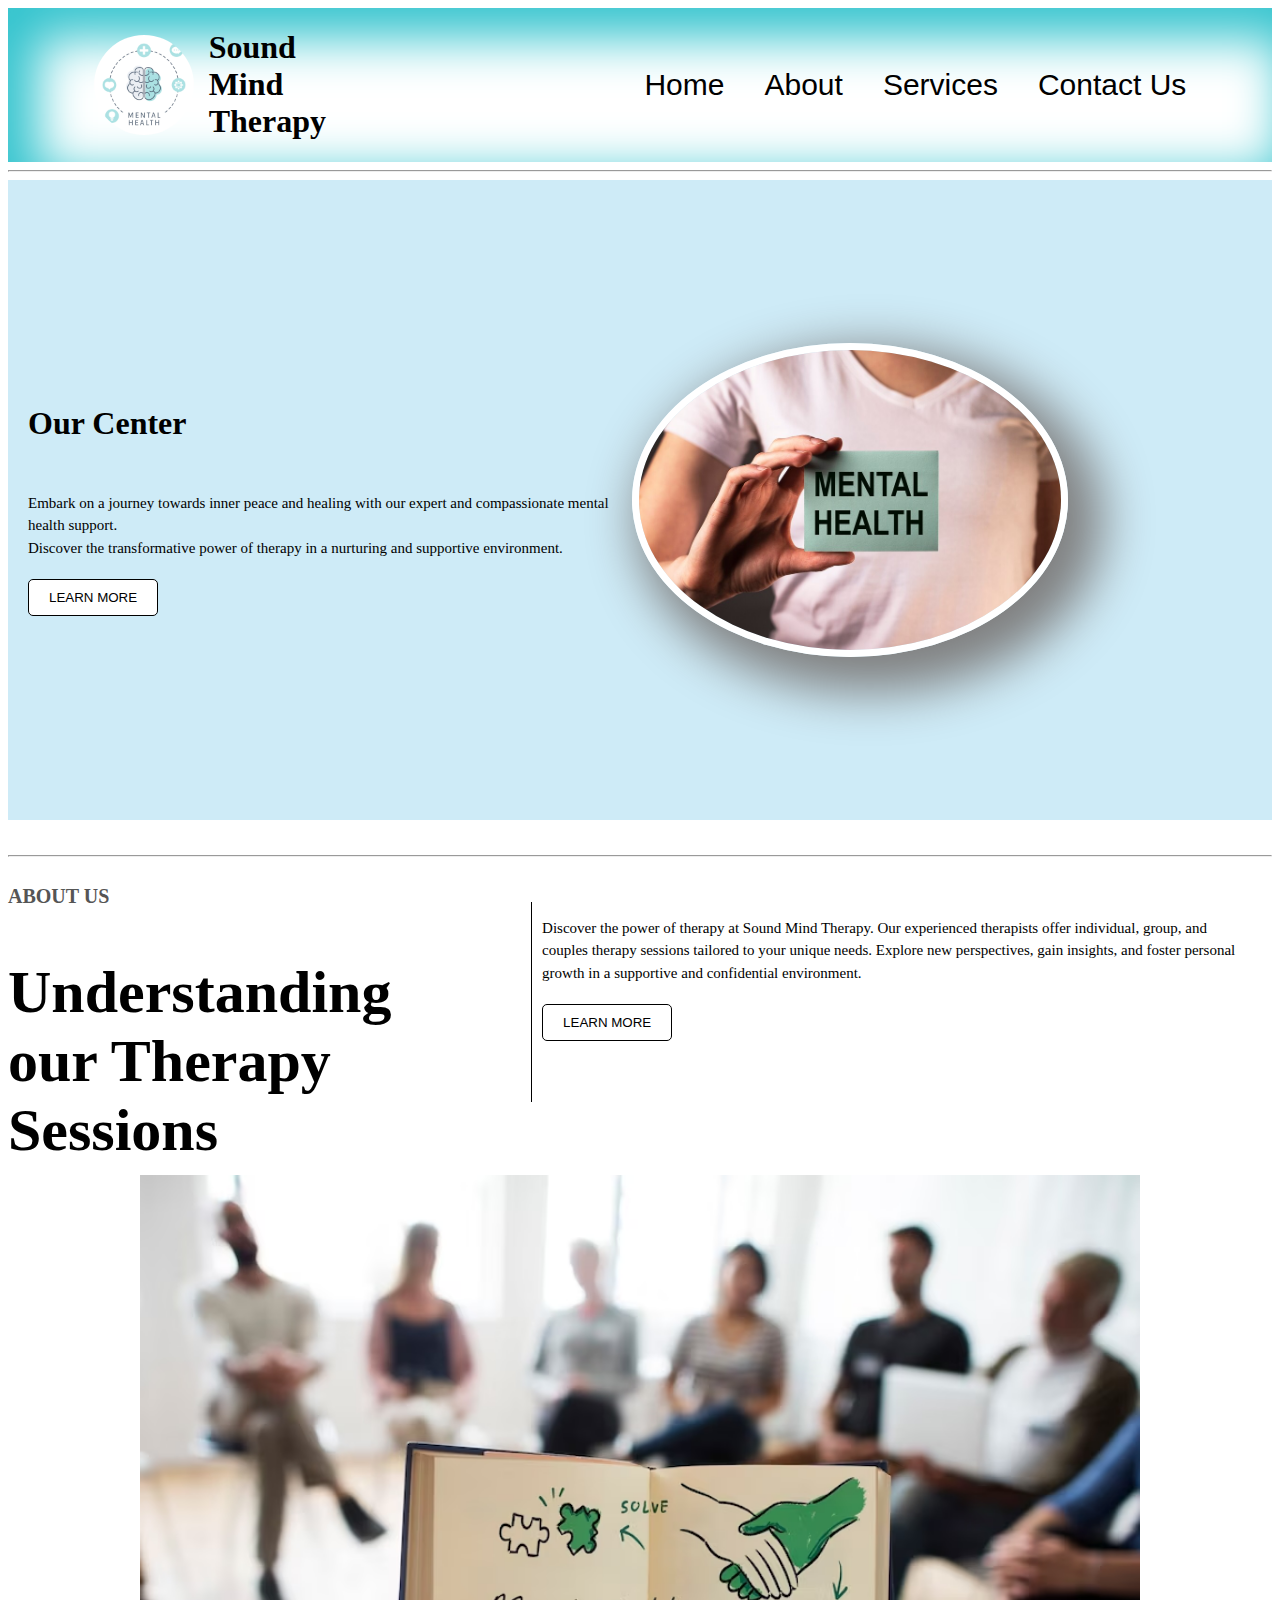
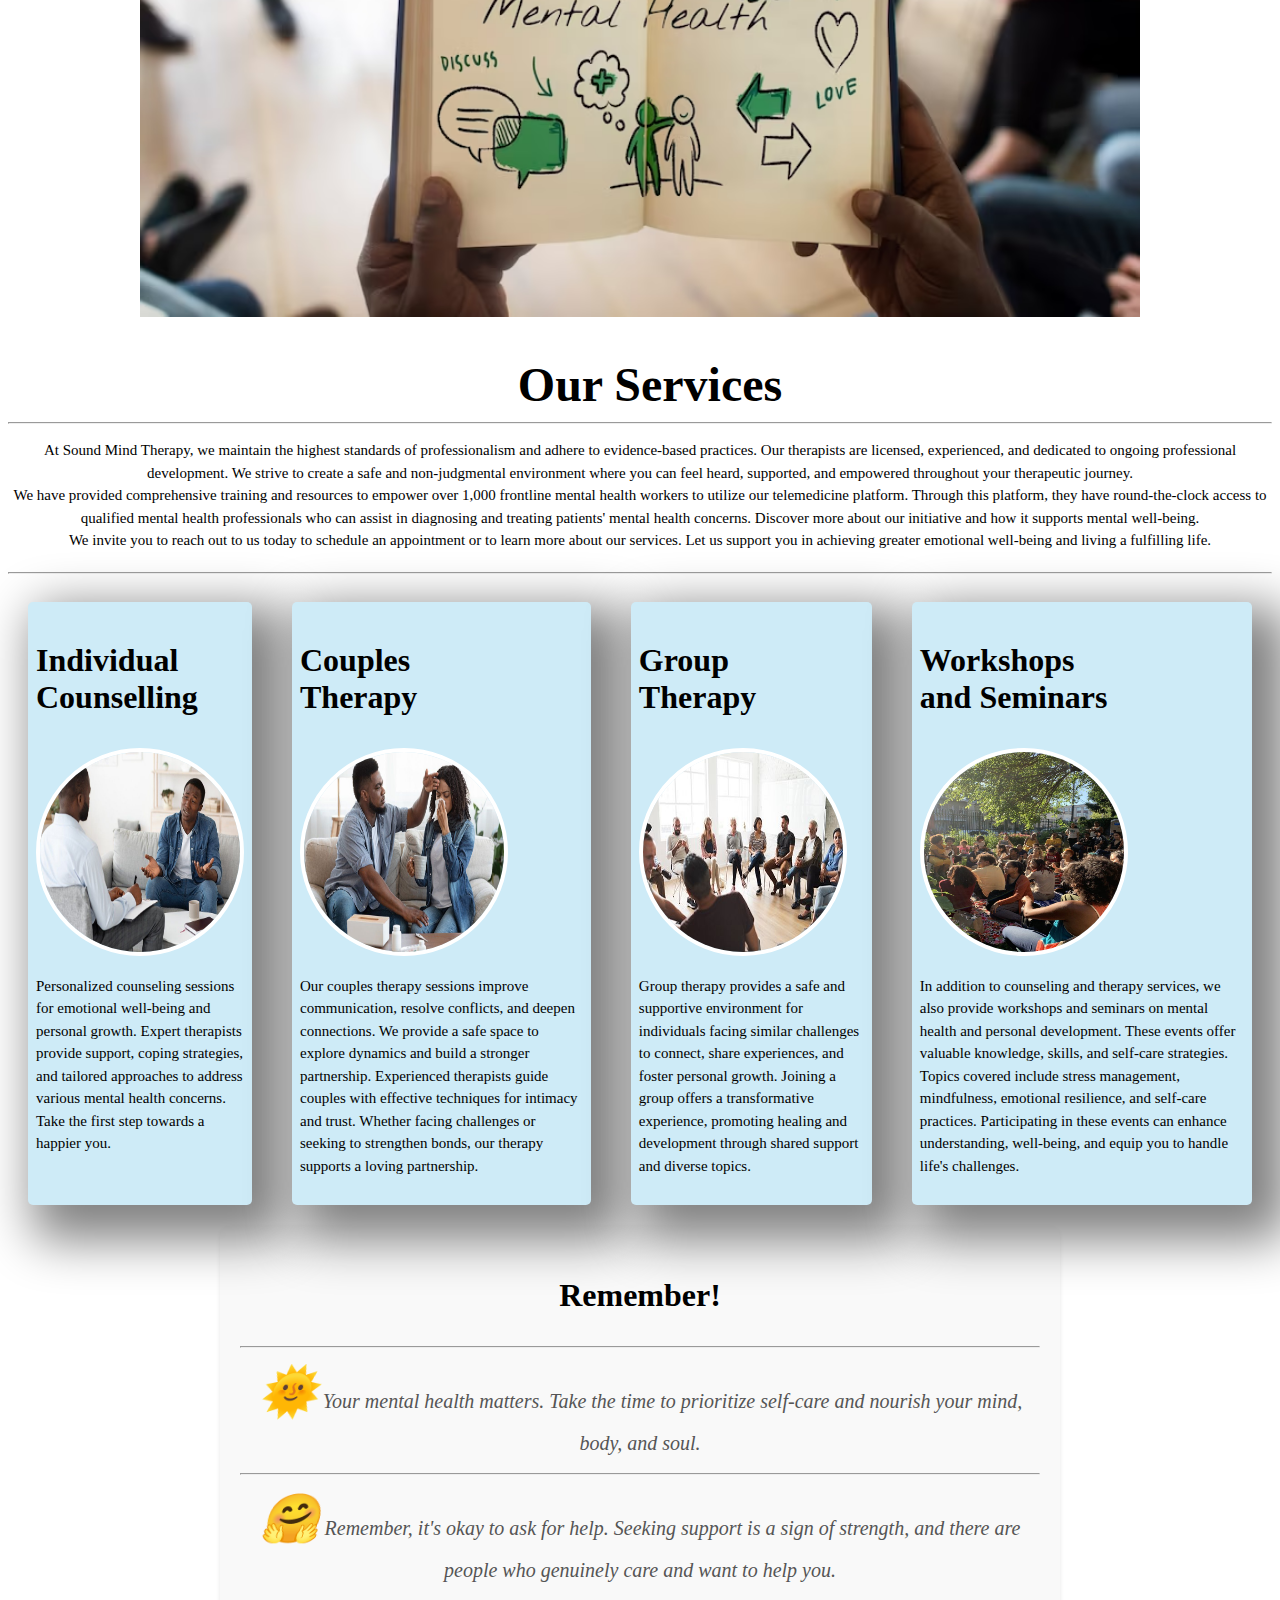
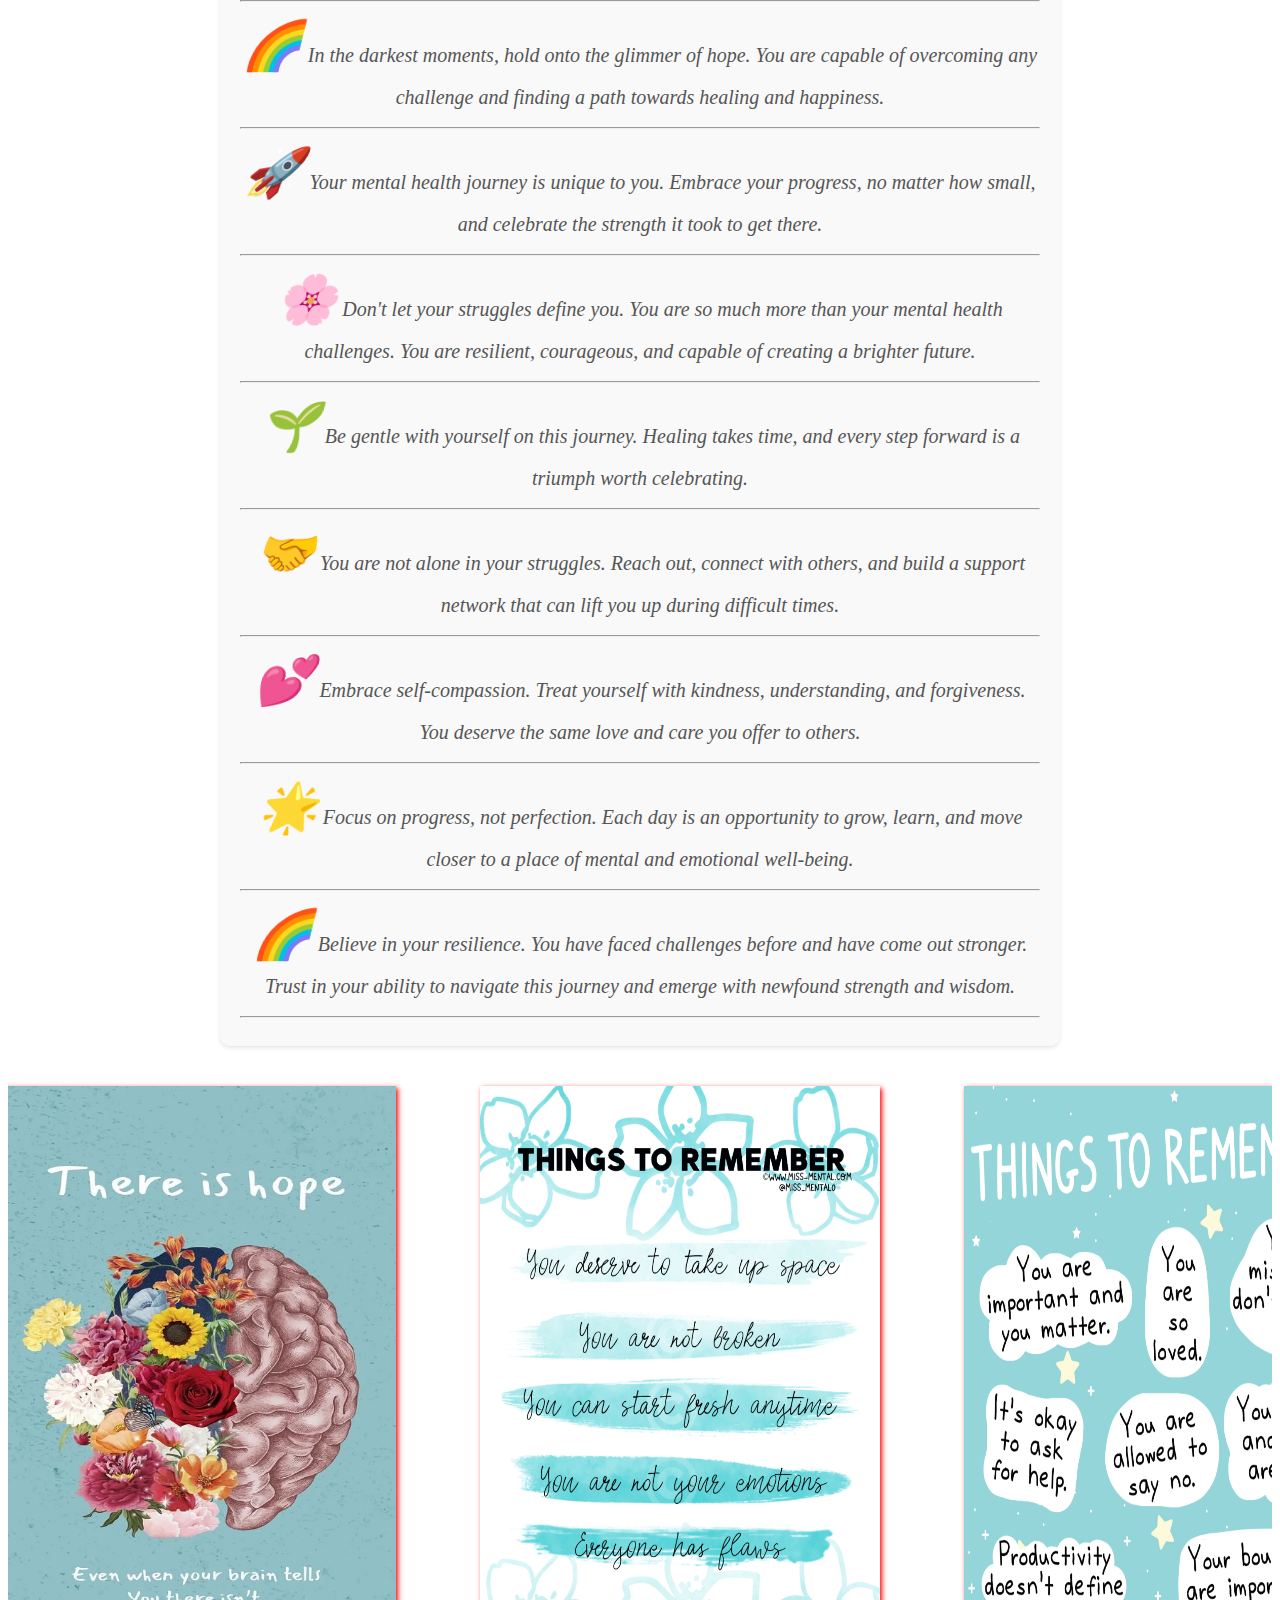
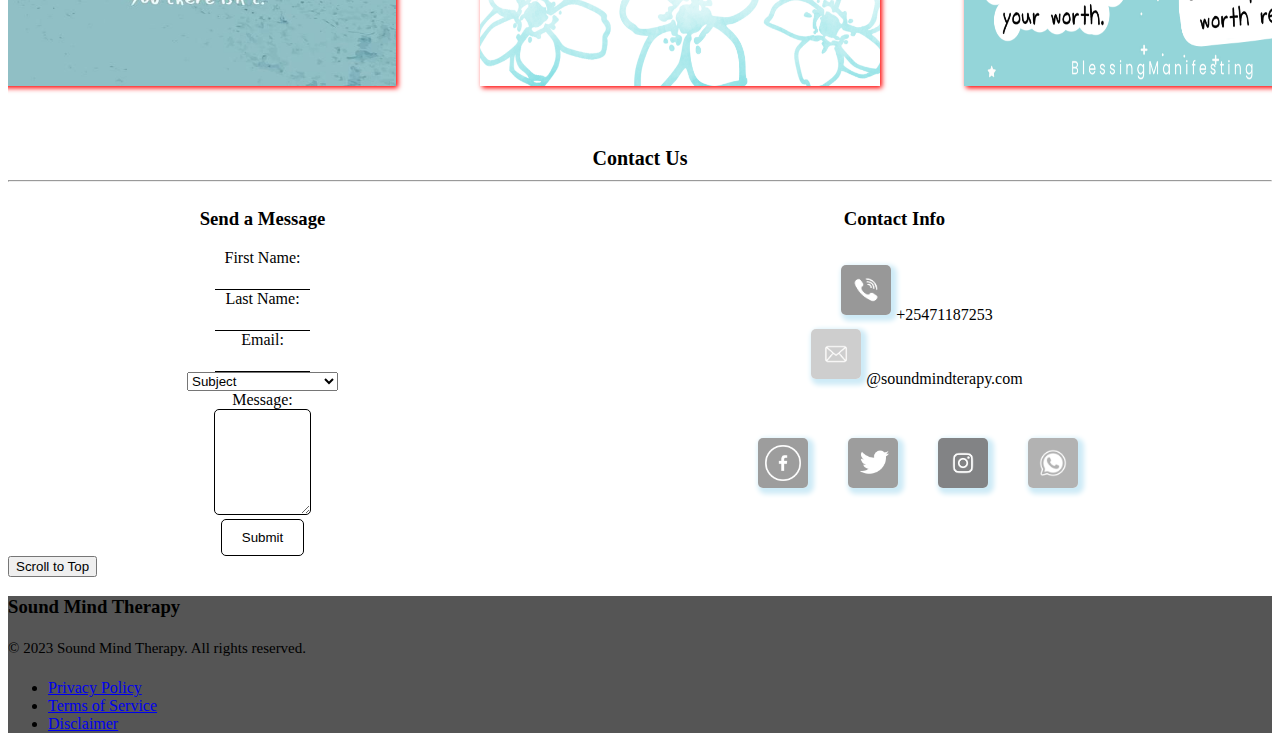
==== index.html @ 48a8ad43 "it will style the contact us section" ====
<!DOCTYPE html>
<html lang="en">
<head>
    <meta charset="UTF-8">
    <meta http-equiv="X-UA-Compatible" content="IE=edge">
    <meta name="viewport" content="width=device-width, initial-scale=1.0">
    <title>Sound Mind Therapy</title>
    <link rel="stylesheet" href="css/index.css">
</head>
<body>
    <nav class="navp">
        <div class="logo1">
        <img src="images/logoimage.jpeg" alt="" height="100px" height="100px">
        <h1> Sound <br> Mind Therapy</h1>
        </div>
        <ul>
            <li> <a href="#home-p"> Home </a></li>
            <li> <a href="#aboutusp"> About </a></li>
            <li> <a href="#ourservicesp">Services</a></li>
            <li> <a href="#contactsectionp">Contact Us</a></li>
        </ul>
    </nav>
    <hr>
    <div class="homep" id="home-p">
        <div>
        <h1>Our Center</h1>
        <p>Embark on a journey towards inner peace and healing with our expert and compassionate mental health support. <br> Discover the transformative power of therapy in a nurturing and supportive environment.</p>
        <button type="menu">LEARN MORE</button>
        </div>
        <img class="" src="images/mentalhealth1.jpg" alt="" height="300px" width="450px">
    </div>
    <hr>

    <!-- About Us -->
    <div class="aboutp" id="aboutusp">
        <div class="aboutp1">
            <div class="cont1">
             <h1 id="abtp">ABOUT US</h1>
             <h2>Understanding our Therapy Sessions</h2>
             </div>
             <div class="abtp1">
             <p>Discover the power of therapy at Sound Mind Therapy. Our experienced therapists offer individual, group, and couples therapy sessions tailored to your unique needs. Explore new perspectives, gain insights, and foster personal growth in a supportive and confidential environment.</p>
             <button id="btn2" type="menu">LEARN MORE</button>
        </div>
      </div>
    <div class="img2">
      <img src="images/mental-health-care-sketch-diagram_53876-121351.avif" alt="" height="auto" width="1000px">
    </div>
    </div>

    <!-- our services -->
    <section class="sectionp" id="ourservicesp">
        <h2 id="titlep">Our Services</h2>
        <hr>
        <div class="textp">
            <p>At Sound Mind Therapy, we maintain the highest standards of professionalism and adhere to evidence-based practices. Our therapists are licensed, experienced, and dedicated to ongoing professional development. We strive to create a safe and non-judgmental environment where you can feel heard, supported, and empowered throughout your therapeutic journey. <br> We have provided comprehensive training and resources to empower over 1,000 frontline mental health workers to utilize our telemedicine platform. Through this platform, they have round-the-clock access to qualified mental health professionals who can assist in diagnosing and treating patients' mental health concerns. Discover more about our initiative and how it supports mental well-being. <br> We invite you to reach out to us today to schedule an appointment or to learn more about our services. Let us support you in achieving greater emotional well-being and living a fulfilling life.</p>
        </div>
        <hr>
        <div class="missionp">
            <div class="leftp">
                <div class="img1p">
                    <h3>Individual <br> Counselling</h3>
                    <a href="services.html#individualp" class="link-img"><img src="images/Stressed black man explaining his pr.jpeg" alt="Stressed black man." height="200px" width="200px"></a>
                    <p>Personalized counseling sessions for emotional well-being and personal growth. Expert therapists provide support, coping strategies, and tailored approaches to address various mental health concerns. Take the first step towards a happier you.</p>
                </div>
                <div class="img2p">
                    <h3>Couples <br> Therapy</h3>
                    <a href="services.html#couplesp" class="link-img"><img src="images/Loving African Husband Caring About.jpeg" alt="Loving Husband" height="200px" width="200px"></a>
                    <p>Our couples therapy sessions improve communication, resolve conflicts, and deepen connections. We provide a safe space to explore dynamics and build a stronger partnership. Experienced therapists guide couples with effective techniques for intimacy and trust. Whether facing challenges or seeking to strengthen bonds, our therapy supports a loving partnership.</p>
                </div>
                <div class="img3p">
                    <h3>Group <br> Therapy</h3>
                    <a href="services.html#groupp" class="link-img"><img src="images/Group Therapy.jpeg" alt="Group Therapy" height="200px" width="200px"></a>
                    <p>Group therapy provides a safe and supportive environment for individuals facing similar challenges to connect, share experiences, and foster personal growth. Joining a group offers a transformative experience, promoting healing and development through shared support and diverse topics.</p>
                </div>
                <div class="img4p">
                    <h3>Workshops <br> and Seminars</h3>
                    <a href="services.html#workshopsp" class="link-img"><img src="images/Garden Workshops — Sacred Vibes Apothecary.jpeg" alt="Garden workshop" height="200px" width="200px"></a>
                    <p>In addition to counseling and therapy services, we also provide workshops and seminars on mental health and personal development. These events offer valuable knowledge, skills, and self-care strategies. Topics covered include stress management, mindfulness, emotional resilience, and self-care practices. Participating in these events can enhance understanding, well-being, and equip you to handle life's challenges.</p>
                </div>
            </div>
            <div class="motivationp">
                <h3>Remember! </h3>
                <hr>
                <ul class="motivationlist">
                    <li><span class="emoji">🌞</span> Your mental health matters. Take the time to prioritize self-care and nourish your mind, body, and soul.</li><hr>
                    <li><span class="emoji">🤗</span> Remember, it's okay to ask for help. Seeking support is a sign of strength, and there are people who genuinely care and want to help you.</li><hr>
                    <li><span class="emoji">🌈</span> In the darkest moments, hold onto the glimmer of hope. You are capable of overcoming any challenge and finding a path towards healing and happiness.</li><hr>
                    <li><span class="emoji">🚀</span> Your mental health journey is unique to you. Embrace your progress, no matter how small, and celebrate the strength it took to get there.</li><hr>
                    <li><span class="emoji">🌸</span> Don't let your struggles define you. You are so much more than your mental health challenges. You are resilient, courageous, and capable of creating a brighter future.</li><hr>
                    <li><span class="emoji">🌱</span> Be gentle with yourself on this journey. Healing takes time, and every step forward is a triumph worth celebrating.</li><hr>
                    <li><span class="emoji">🤝</span> You are not alone in your struggles. Reach out, connect with others, and build a support network that can lift you up during difficult times.</li><hr>
                    <li><span class="emoji">💕</span> Embrace self-compassion. Treat yourself with kindness, understanding, and forgiveness. You deserve the same love and care you offer to others.</li><hr>
                    <li><span class="emoji">🌟</span> Focus on progress, not perfection. Each day is an opportunity to grow, learn, and move closer to a place of mental and emotional well-being.</li><hr>
                    <li><span class="emoji">🌈</span> Believe in your resilience. You have faced challenges before and have come out stronger. Trust in your ability to navigate this journey and emerge with newfound strength and wisdom.</li><hr>
                </ul>
            </div>
        </div>
    </section>
    <div class="slideshow"><marquee behavior="alternate" scrolldelay="100" direction="left">
        <img src="images/slideshow1.jpeg" alt="" height="600px" width="400px">
        <img src="images/slideshow2.png" alt="" height="600px" width="400px">
        <img src="images/slideshow3.png" alt="" height="600px" width="400px">
        <img src="images/slideshow4.jpeg" alt=""height="600px" width="400px">
        <img src="images/sledeshow5.jpeg" alt=""height="600px" width="400px">
    </marquee>

    </div>


    <!-- Contact Us -->
    <section class="contact-section" id="contactsectionp">
    <h2>Contact Us</h2>
    <hr>
    <div class="contact-container">
        <div class="contact-form-container">
            <h3>Send a Message</h3>
            <form class="contact-form" action="/submit_contact_form" method="POST">
                <label for="first-name">First Name:</label><br>
                <input type="text" id="first-name" name="first-name" required><br>
                <label for="last-name">Last Name:</label><br>
                <input type="text" id="last-name" name="last-name" required><br>

                <label for="email">Email:</label><br>
                <input type="email" id="email" name="email" required><br>

                <select id="subject" name="subject" required>
                    <option value="general">Subject</option>
                    <option value="general">General Inquiry</option>
                    <option value="appointment">Appointment Request</option>
                    <option value="feedback">Feedback</option>
                    <option value="other">Other</option>
                </select><br>

                <label for="message">Message:</label><br>
                <textarea id="messagep" name="message" required></textarea><br>

                <button type="submit" id="submitbtnp">Submit</button><br>
            </form>
        </div>
        <div class="contact-info-container">
            <h3>Contact Info</h3>
            <div class="contact-info-container">
            <ul class="contact-info">
                <li><a href="#"><img src="images/phonelogo.jpeg" alt="Social Icon 6" height="50px" width="50px"></a>+25471187253</li>
                <li><a href="#"><img src="images/emaillogo.jpeg" alt="Social Icon 5" height="50px" width="50px"></a>@soundmindterapy.com</li>
            </ul>
            </div>
            <div class="social-media-container"> 
            <ul class="social-media-icons">
                <li><a href="#"><img src="images/facebooklogo.jpeg" alt="Social Icon 1" height="50px" width="50px"></a></li>
                <li><a href="#"><img src="images/twitterlogo.jpeg" alt="Social Icon 2" height="50px" width="50px"></a></li>
                <li><a href="#"><img src="images/instagramlogo.jpeg" alt="Social Icon 3" height="50px" width="50px"></a></li>
                <li><a href="#"><img src="images/whatsapplogo.jpeg" alt="Social Icon 4" height="50px" width="50px"></a></li>

            </ul>
            </div>
        </div>
    </div>
</section>

    <button class="scroll-to-top">Scroll to Top</button>
    <footer>
        <div class="footer-content">
            <h3>Sound Mind Therapy</h3>
            <p>&copy; 2023 Sound Mind Therapy. All rights reserved.</p>
            <ul class="footer-links">
                <li><a href="#">Privacy Policy</a></li>
                <li><a href="#">Terms of Service</a></li>
                <li><a href="#">Disclaimer</a></li>
            </ul>
        </div>
    </footer>
    


    <script src="script.js"></script> 
</body>
</html>
---- css/index.css ----
/* *{
  margin: 0;
} */


.navp {
    background-color: white;
    display: flex;
    justify-content: space-around;
    align-items: center;
    position: sticky;
    top: 0;
    z-index: 100;
    box-shadow: 20px 20px 50px 10px rgb(52, 196, 206) inset;

}
.navp ul{
  display: flex;

}
.navp li{
  list-style: none;
  margin-left: 40px;
  font-size: 30px;
  font-family: 'Trebuchet MS', 'Lucida Sans Unicode', 'Lucida Grande', 'Lucida Sans', Arial, sans-serif;
  /* color: black; */  
}

.navp ul li a {
  text-decoration: none;
  color: black;
}

  
.navp ul li a:hover {
  color: #ff0000;
}


.logo1 img{
  border-radius:60%;
  margin-right: 5%;
}


.logo1{
  display: flex;
  /* align-items: last baseline; */
  align-items: center;


}

/* 
.logo1 img{
  box-shadow: 20px 20px 50px 15px grey;

} */



/* Set the background color of the home paragraph */
.homep {
    background-color: rgb(206, 235, 247);
    height: 400px;
}

/* Align the text and button on the left and the image on the right */
.homep {
    display: flex;
    align-items: center;
    justify-content: space-between;
    padding: 20px;
    margin-bottom: 35px;
    height: 600px;
}

/* Style the image as a circle with a white border */
.homep img {
    border-radius:60%;
    border: 7px solid white;
    margin-right: 15%;
    box-shadow: 20px 20px 50px 15px grey;

}

/* Style the learn more button */
.homep button {
    padding: 10px 20px;
    background-color: white;
    border: 1px solid black;
    border-radius: 5px;
    cursor: pointer;
}

.homep button:hover{
  color: #ff0000;
  border: 1px solid #ff0000;

  /* background-color: gray; */
  box-shadow: 2px 2px 5px #ff0000;

}

/* Add some padding to the home paragraph */
.homep p {
    padding-right: 20px;
}

/* Additional styles */
/* Add your additional styles here */

/* Styles for ABOUT US section */
 .homep h1 {
    font-size: 2.0em;
    font-weight: bold;
    margin-bottom: 50px;
}

h2 {
    font-size: 20px;
    font-weight: bold;
    margin-bottom: 10px;
}

p {
    font-size: 15px;
    line-height: 1.5;
    margin-bottom: 20px;
}

#btn2 {
    padding: 10px 20px;
    background-color: white;
    /* color: white; */
    border: 1px solid black;
    border-radius: 5px;
    cursor: pointer;
}

#btn2:hover{
  color: #ff0000;
  background-color: white;
  border: 1px solid #ff0000;
  box-shadow: 2px 2px 5px #ff0000;

}

.aboutp{
  margin-top: 15px;
}

.aboutp h1{
  font-size: 20px;
}

.aboutp h2{
  font-size: 60px;
}

.aboutp1{
  display: flex;
}

#abtp{
    color: #555;
}

.abtp1{
  border-left: 1px solid black;
  height: 200px;
  left: 50%;
  margin-left: -3px;
  padding-left: 10px;
  margin: 30px;
}

.cont1{
  margin-right: 100px;
}

.img2{
  display: flex;
  justify-content: center;
  /* box-shadow: -10px 0px 10px rgba(0, 0, 0, 0.3); */

}

/* services */
.missionp img{
    border-radius:60%;
    border: 4px solid white;
    /* box-shadow: 20px 20px 50px 15px grey; */


}
.missionp h3{
    font-size: 20px;
}
.textp{
    margin-bottom: 15px;
    line-height: 1.5;
    text-align: center;
   
}

#titlep{
    text-align: center;
}



.leftp{
    display: flex;
    justify-content: space-between;
}
.leftp div{
    margin: 20px;
    margin-top: 20px;
    border-radius: 5px;
    /* box-shadow: 2px 2px 2px 2px rgb(187, 182, 182); */
    background-color: rgb(206, 235, 247);
    box-shadow: 20px 20px 50px 15px grey;
    padding: 8px;


}
.leftp img:hover{
    cursor: pointer;
    border-radius:60%;
    border: none;
    box-shadow: 5px 5px 10px 2px #ff0000;

}

#titlep{
    margin-left: 20px;
    font-size: 3.0em;
}
.sectionp h3{
    font-size: 2.0em;

}


.leftp button{
    background: rgba(221, 213, 210, 0.87);
    padding:10px 15px;
    border-radius:5px;
    font-weight: bold;
    font-size: 0.9em;
    border: 1px solid black;  
}
.leftp button:hover{
    cursor: pointer;
    background-color: white;
    box-shadow: 5px 5px rgb(187, 182, 182);
}

 .learnmorep{
      margin: 20px;
      margin-top: 20px;
      border-radius: 5px;
      box-shadow: 2px 2px 2px 2px rgb(187, 182, 182);
 }

 .motivationp{
    max-width: 800px;
    margin: 0 auto;
    padding: 20px;
    text-align: center;
    background-color: #f9f9f9;
    border-radius: 10px;
    box-shadow: 0 2px 4px rgba(0, 0, 0, 0.1);
 }
 .motivationlist {
    list-style: none;
    padding: 0;
    margin: 0;
 }

 .motivationlist li {
    font-size: 20px;
    color: #555;
    margin-bottom: 15px;
    line-height: 1.5;
    font-style: italic;
    text-align: center;
   
  }
  .emoji{
    font-size: 3rem;

  }
  #submitbtnp{
    padding: 10px 20px;
    background-color: white;
    border: 1px solid black;
    border-radius: 5px;
    cursor: pointer;
  }
  
  #submitbtnp:hover{
    color: #ff0000;
    background-color: white;
    border: 1px solid #ff0000;
    box-shadow: 2px 2px 5px #ff0000;
  

  }
  .contact-section{
    text-align: center;
  }

.contact-container{
  display: flex;
  justify-content: space-around;
  /* width: 60%; */
}


  .contact-form textarea {
    width: 50%;
    height: 100px;
    border: 1px solid black;
    border-radius: 5px;
    
  }

  .contact-form input {
    width: 50%;
    height: 20px;
    border: none;
    border-bottom: 1px solid black;
}

.slideshow{
  display: flex;
}
.slideshow img{
  margin: 40px;
  box-shadow: 2px 2px 5px #ff0000;
  


}

/* .social-media-container{
  display: flex;
  justify-content: space-between;
} */


.social-media-icons{
  display: flex;
  list-style: none;
  margin: 10px;
  margin-left: 17px;
}

.social-media-icons img{
  margin: 20px;
  border-radius: 5px;
  box-shadow: 3px 3px 5px 3px rgb(206, 235, 247) ;

}

.social-media-icons img:hover{
  box-shadow: 2px 2px 5px #ff0000;

}

.contact-info{
  list-style: none;
  margin: 30px;
}

.contact-info img{
  margin: 5px;
  border-radius: 5px;
  box-shadow: 3px 3px 5px 3px rgb(206, 235, 247) ;

}

.contact-info img:hover{
  box-shadow: 2px 2px 5px #ff0000;

}







/* 
.slideshow {
  animation: blinker 8.5s linear infinite;
}
@keyframes blinker {
  50% {
      opacity: 0;
  }
}  */

.footer-content{
  background-color: #555;
}


  



 @media (max-width: 768px) {
    .leftp {
      display: grid;
      grid-template-columns: auto auto;
    }
    
    .leftp div {
      margin: 20px auto;
      margin-left: 1.0em;
    }
  }
  
  @media (max-width: 480px) {
    .sectionp h3 {
      font-size: 1.5em;
    }
  }
  @media(max-width: 360px){
    .leftp {
        display: grid;
        grid-template-columns: auto auto;
      }

  }
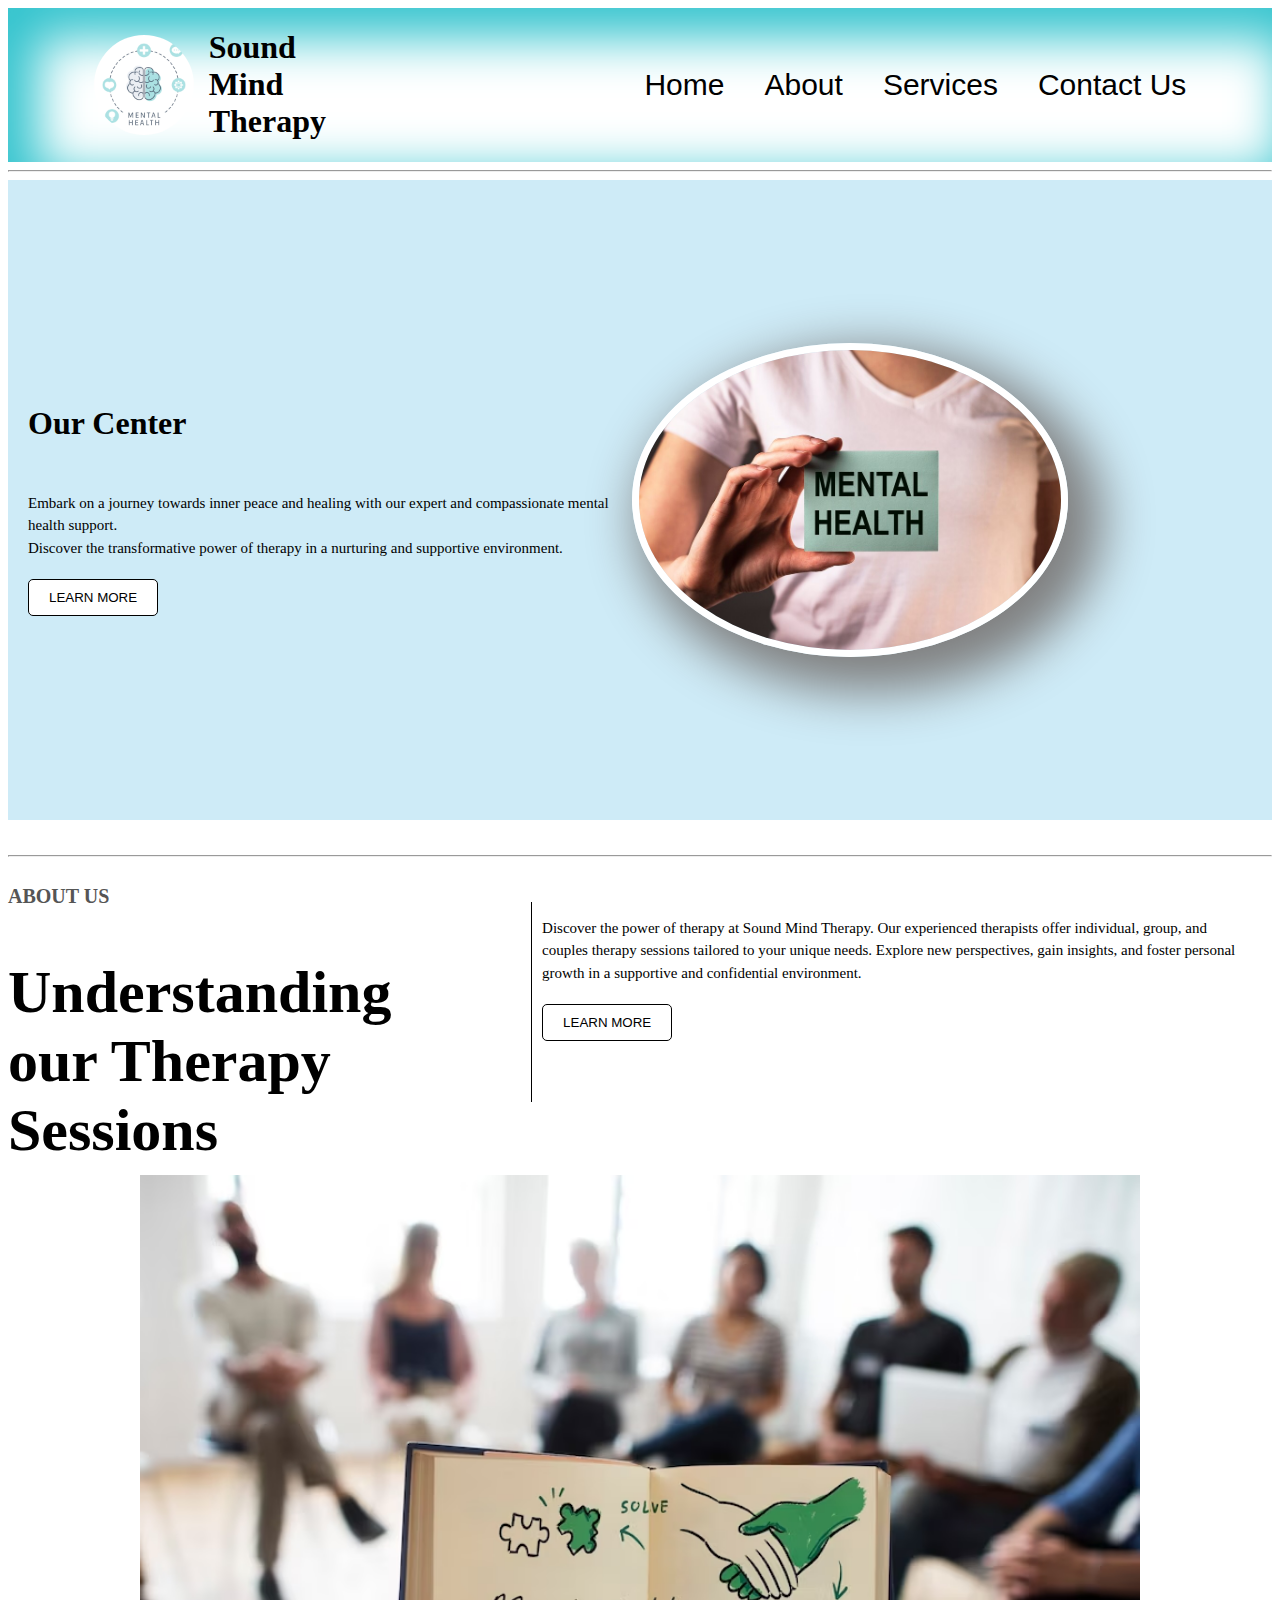
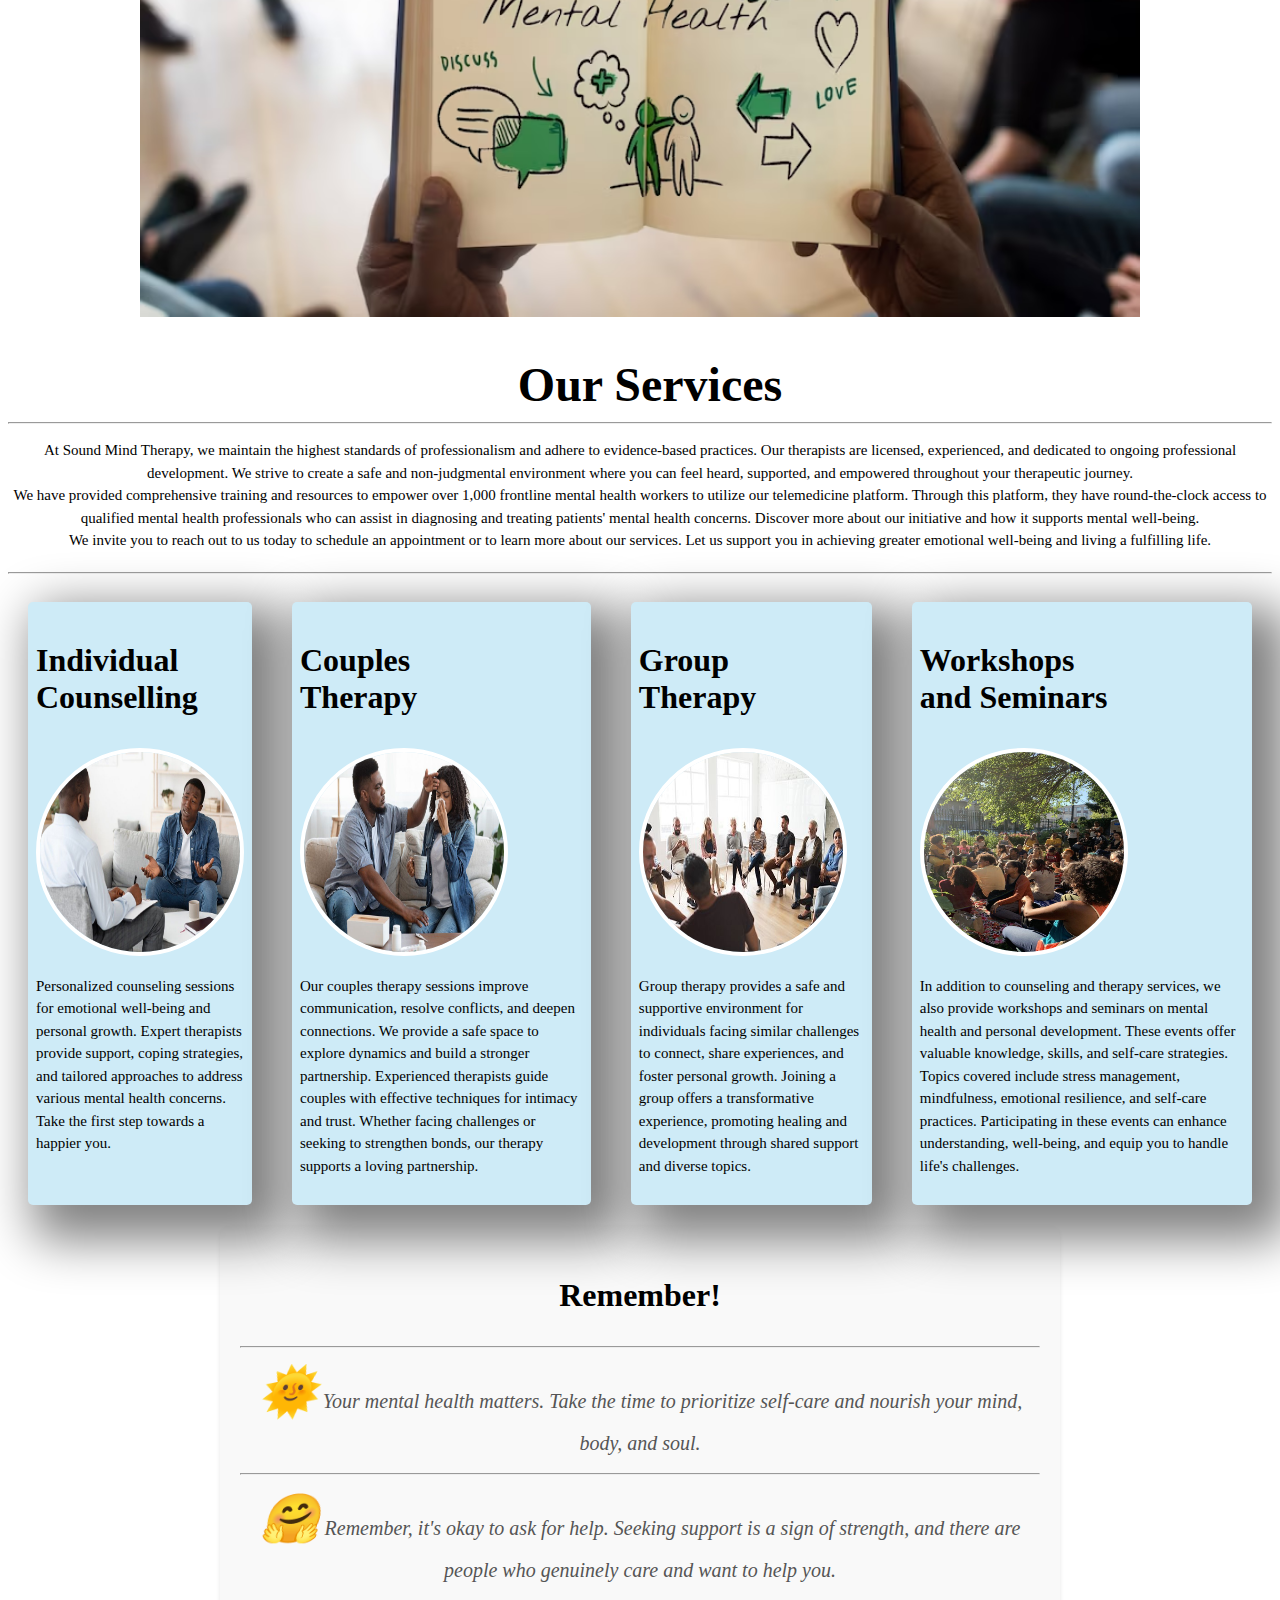
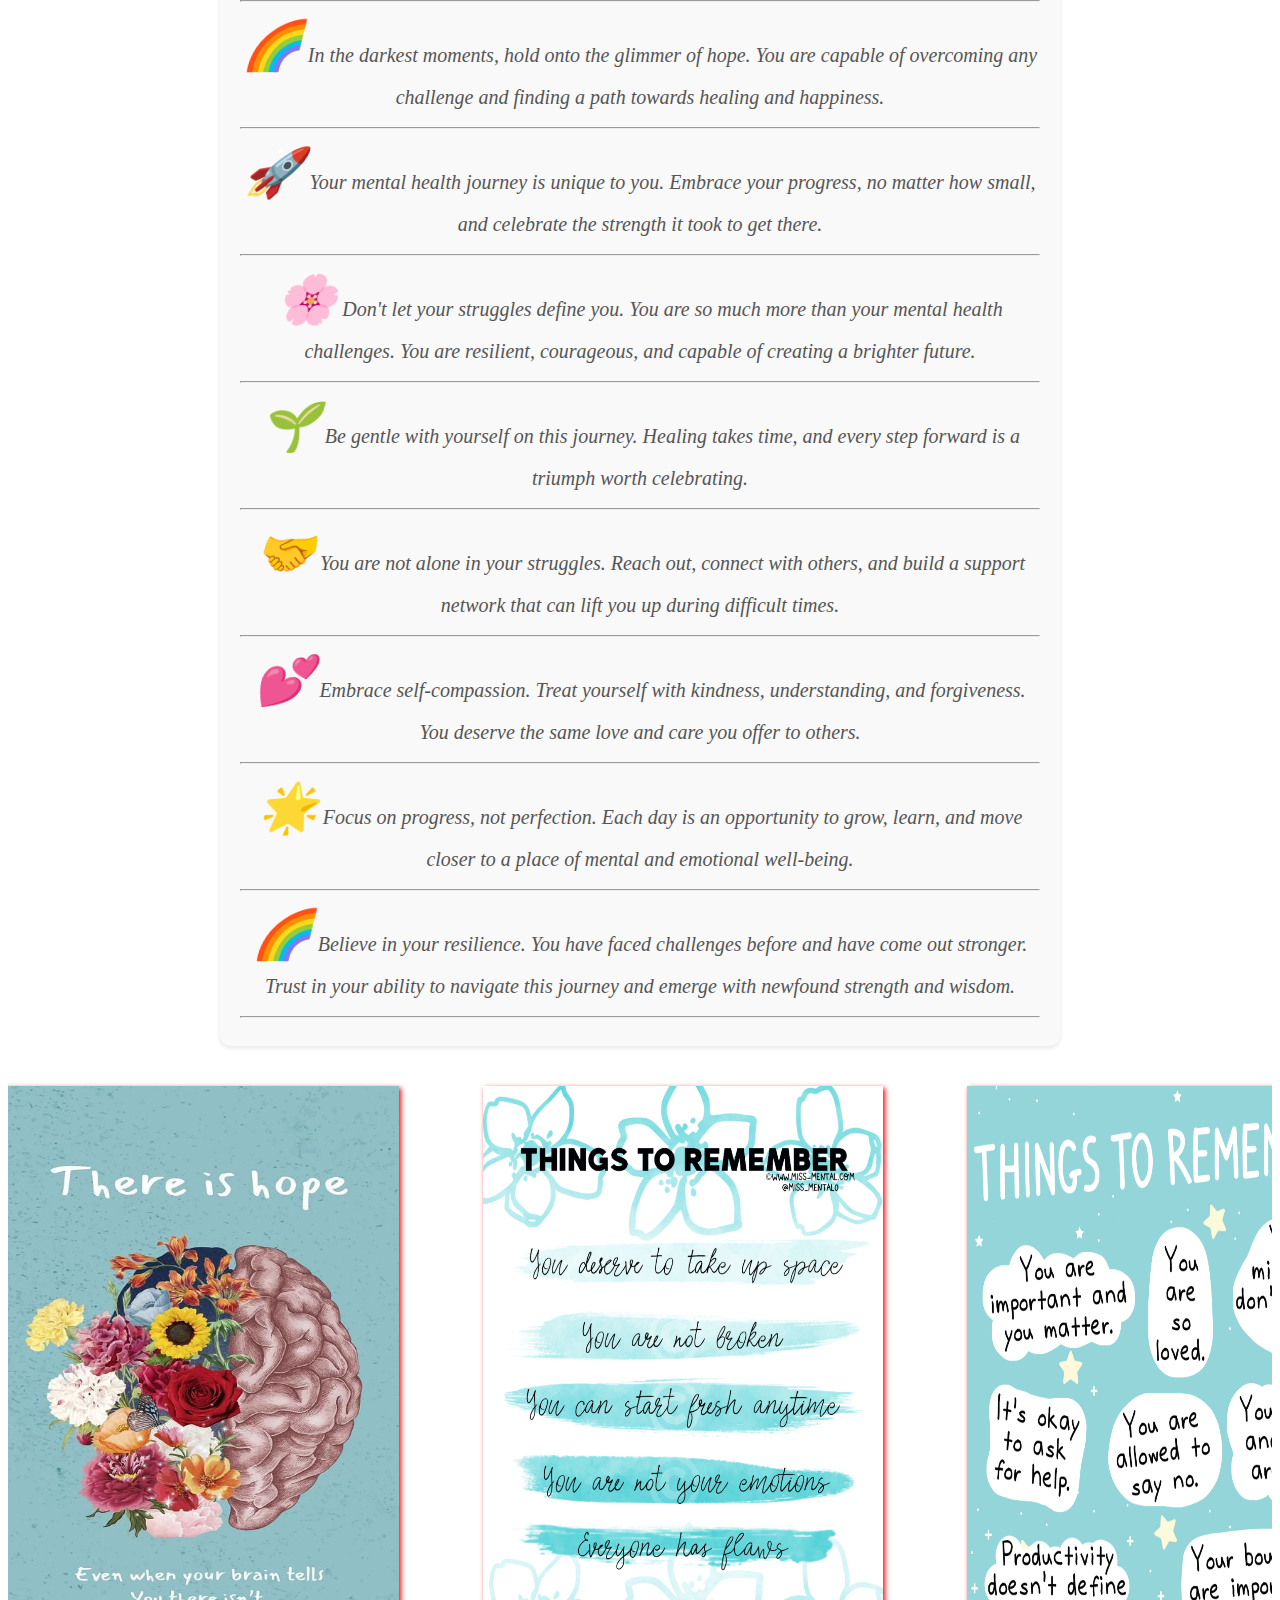
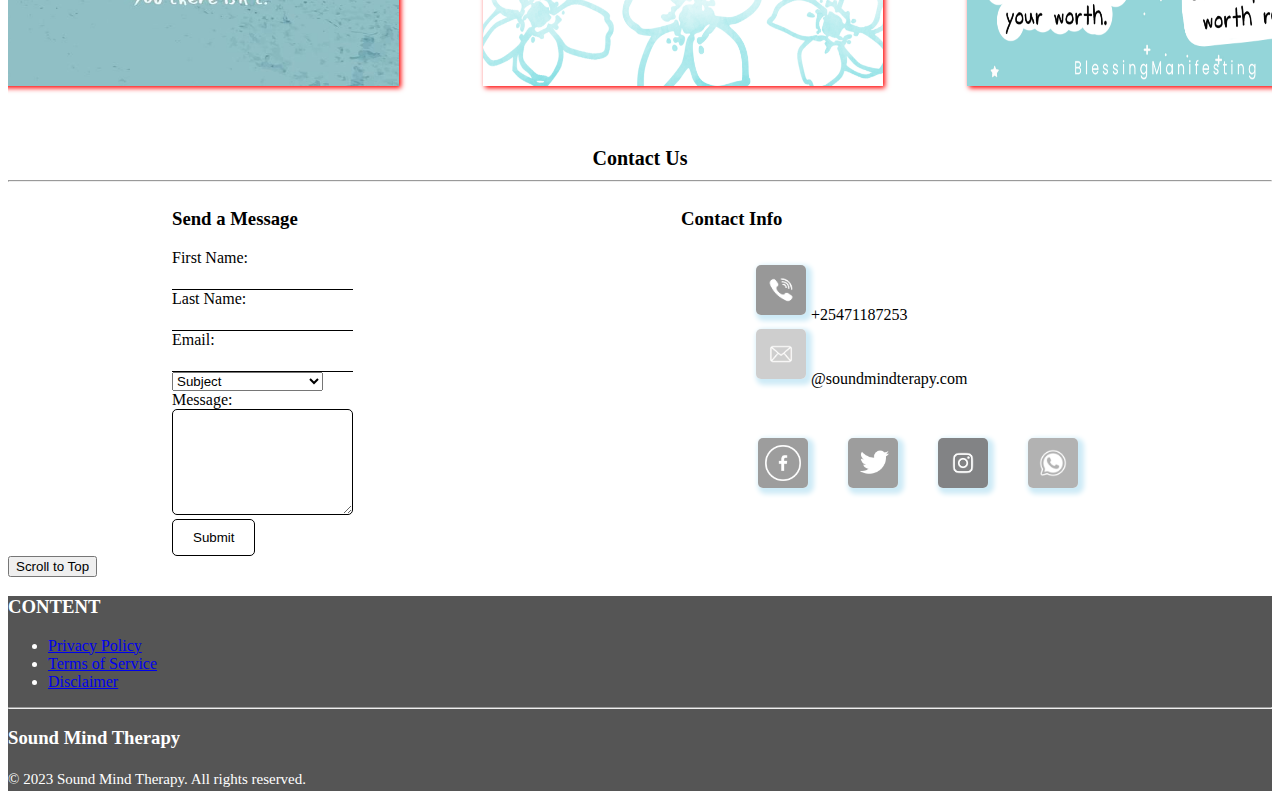
==== commit a9b71747: "it style the nav section further" ====
--- a/index.html
+++ b/index.html
@@ -142,16 +142,16 @@
             <h3>Contact Info</h3>
             <div class="contact-info-container">
             <ul class="contact-info">
-                <li><a href="#"><img src="images/phonelogo.jpeg" alt="Social Icon 6" height="50px" width="50px"></a>+25471187253</li>
-                <li><a href="#"><img src="images/emaillogo.jpeg" alt="Social Icon 5" height="50px" width="50px"></a>@soundmindterapy.com</li>
+                <li><a href=""><img src="images/phonelogo.jpeg" alt="Social Icon 6" height="50px" width="50px"></a>+25471187253</li>
+                <li><a href=""><img src="images/emaillogo.jpeg" alt="Social Icon 5" height="50px" width="50px"></a>@soundmindterapy.com</li>
             </ul>
             </div>
             <div class="social-media-container"> 
             <ul class="social-media-icons">
-                <li><a href="#"><img src="images/facebooklogo.jpeg" alt="Social Icon 1" height="50px" width="50px"></a></li>
-                <li><a href="#"><img src="images/twitterlogo.jpeg" alt="Social Icon 2" height="50px" width="50px"></a></li>
-                <li><a href="#"><img src="images/instagramlogo.jpeg" alt="Social Icon 3" height="50px" width="50px"></a></li>
-                <li><a href="#"><img src="images/whatsapplogo.jpeg" alt="Social Icon 4" height="50px" width="50px"></a></li>
+                <li><a href=""><img src="images/facebooklogo.jpeg" alt="Social Icon 1" height="50px" width="50px"></a></li>
+                <li><a href=""><img src="images/twitterlogo.jpeg" alt="Social Icon 2" height="50px" width="50px"></a></li>
+                <li><a href=""><img src="images/instagramlogo.jpeg" alt="Social Icon 3" height="50px" width="50px"></a></li>
+                <li><a href=""><img src="images/whatsapplogo.jpeg" alt="Social Icon 4" height="50px" width="50px"></a></li>
 
             </ul>
             </div>
@@ -162,13 +162,17 @@
     <button class="scroll-to-top">Scroll to Top</button>
     <footer>
         <div class="footer-content">
-            <h3>Sound Mind Therapy</h3>
-            <p>&copy; 2023 Sound Mind Therapy. All rights reserved.</p>
+            <div class="contentp">
+                <h3>CONTENT</h3>
             <ul class="footer-links">
                 <li><a href="#">Privacy Policy</a></li>
                 <li><a href="#">Terms of Service</a></li>
                 <li><a href="#">Disclaimer</a></li>
             </ul>
+            </div>
+            <hr>
+            <h3>Sound Mind Therapy</h3>
+            <p>&copy; 2023 Sound Mind Therapy. All rights reserved.</p>
         </div>
     </footer>
     
--- a/css/index.css
+++ b/css/index.css
@@ -26,6 +26,7 @@
   /* color: black; */  
 }
 
+
 .navp ul li a {
   text-decoration: none;
   color: black;
@@ -34,6 +35,8 @@
   
 .navp ul li a:hover {
   color: #ff0000;
+  font-size: 40px;
+
 }
 
 
@@ -308,7 +311,7 @@
   
 
   }
-  .contact-section{
+  .contact-section h2{
     text-align: center;
   }
 
@@ -320,7 +323,7 @@
 
 
   .contact-form textarea {
-    width: 50%;
+    /* width: 50%; */
     height: 100px;
     border: 1px solid black;
     border-radius: 5px;
@@ -328,7 +331,7 @@
   }
 
   .contact-form input {
-    width: 50%;
+    /* width: 50%; */
     height: 20px;
     border: none;
     border-bottom: 1px solid black;
@@ -405,6 +408,7 @@
 
 .footer-content{
   background-color: #555;
+  color: white;
 }
 
 
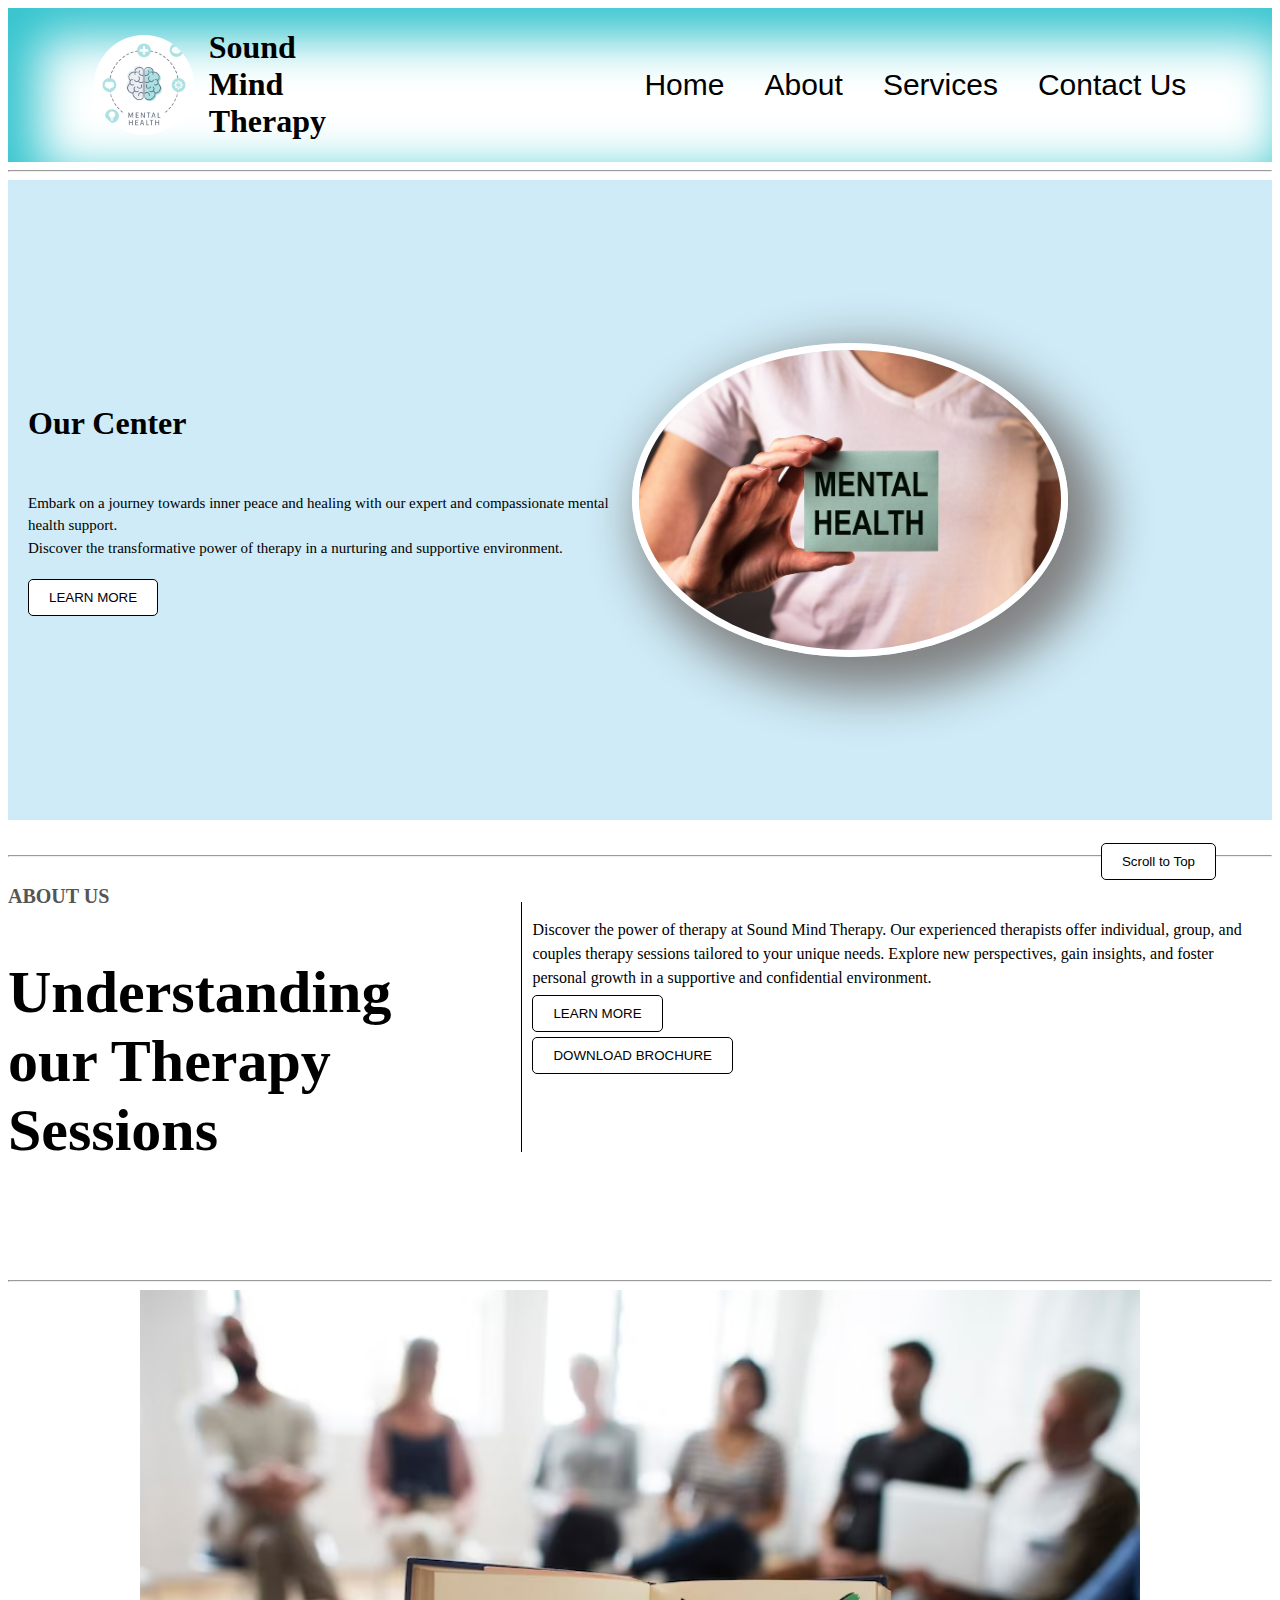
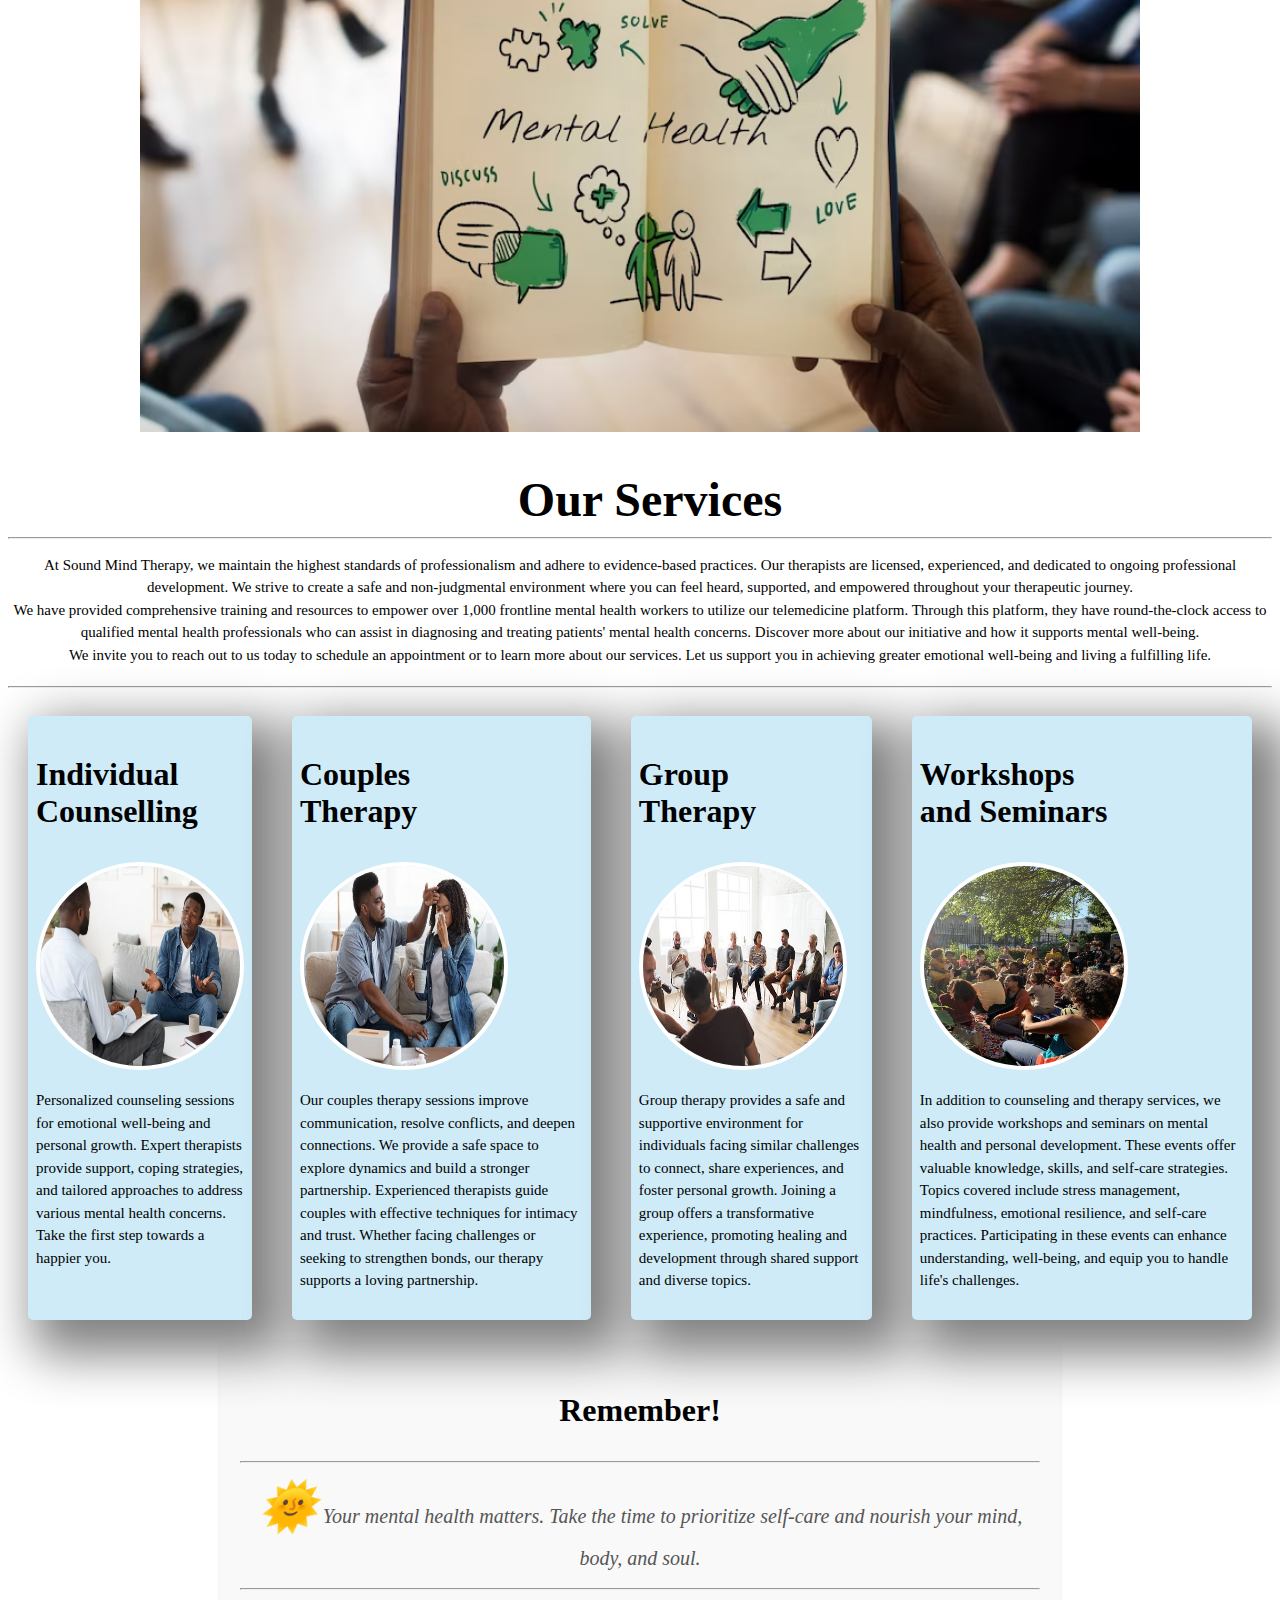
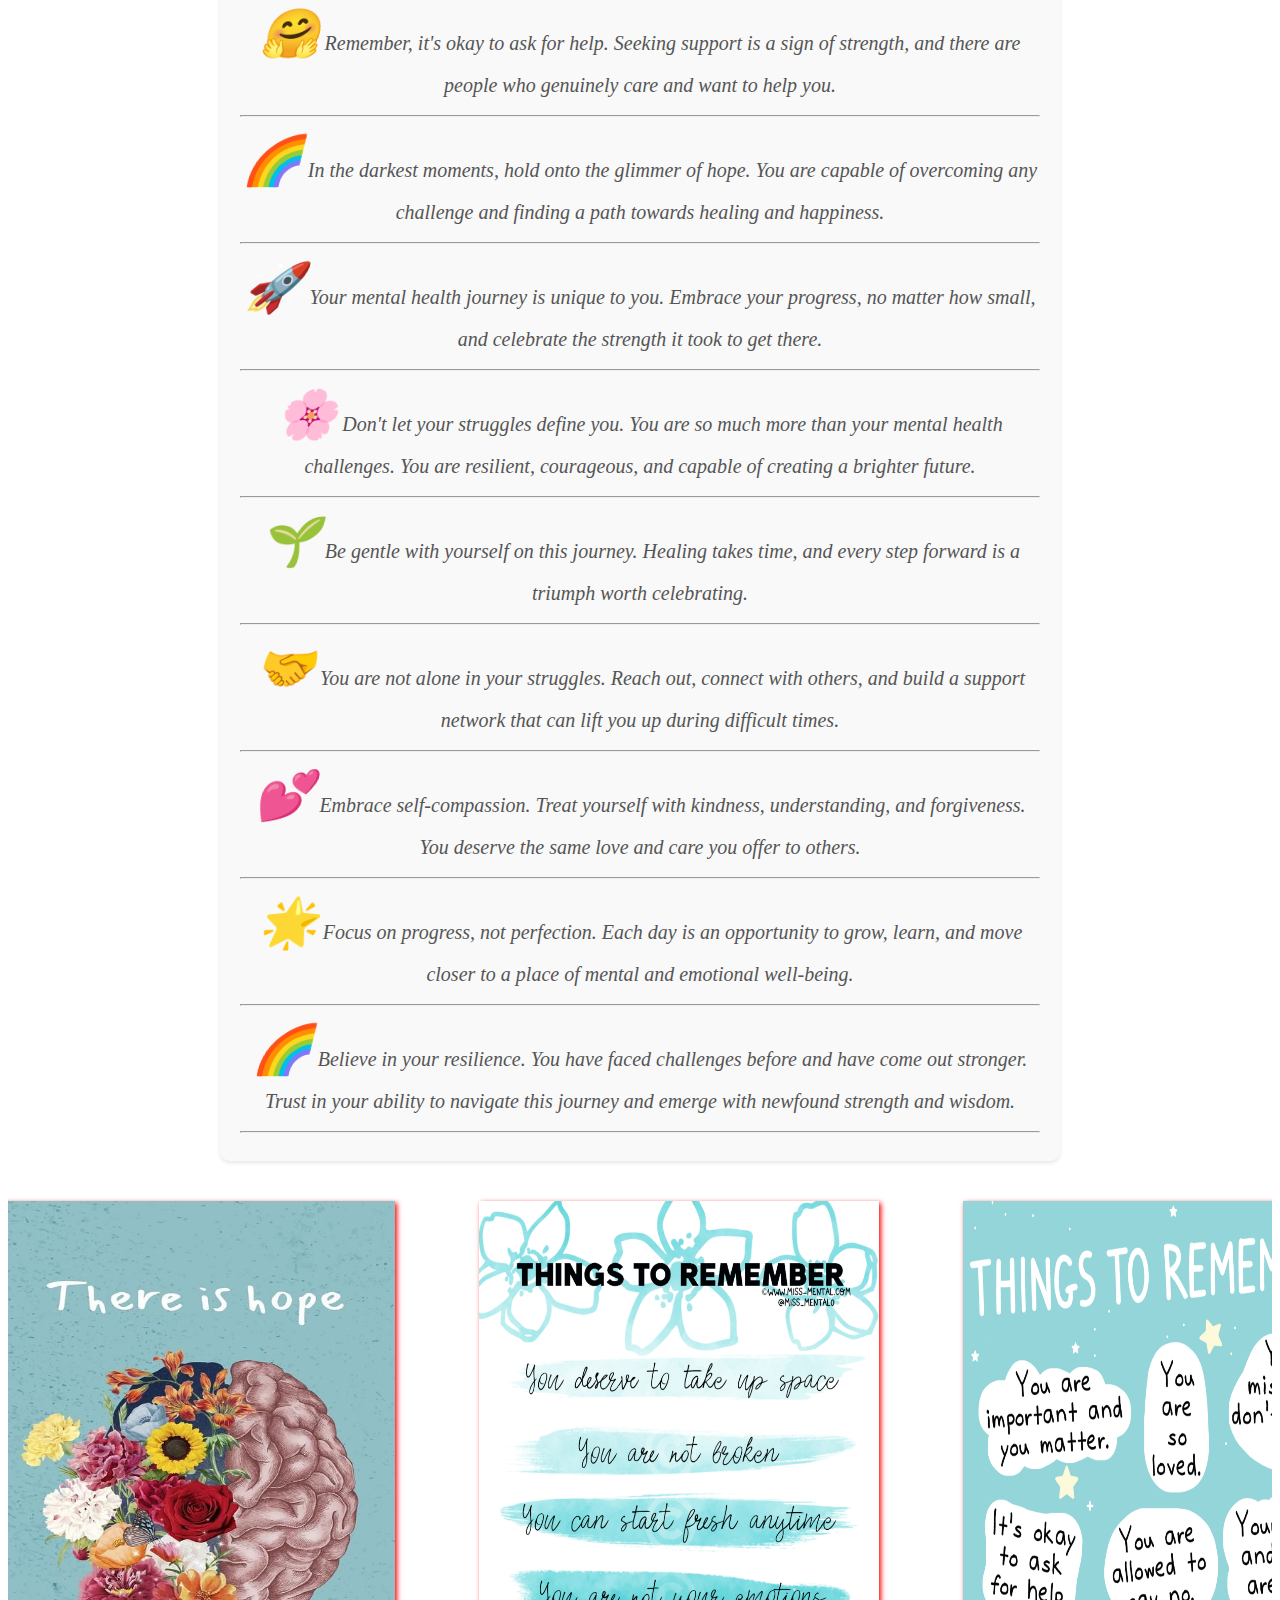
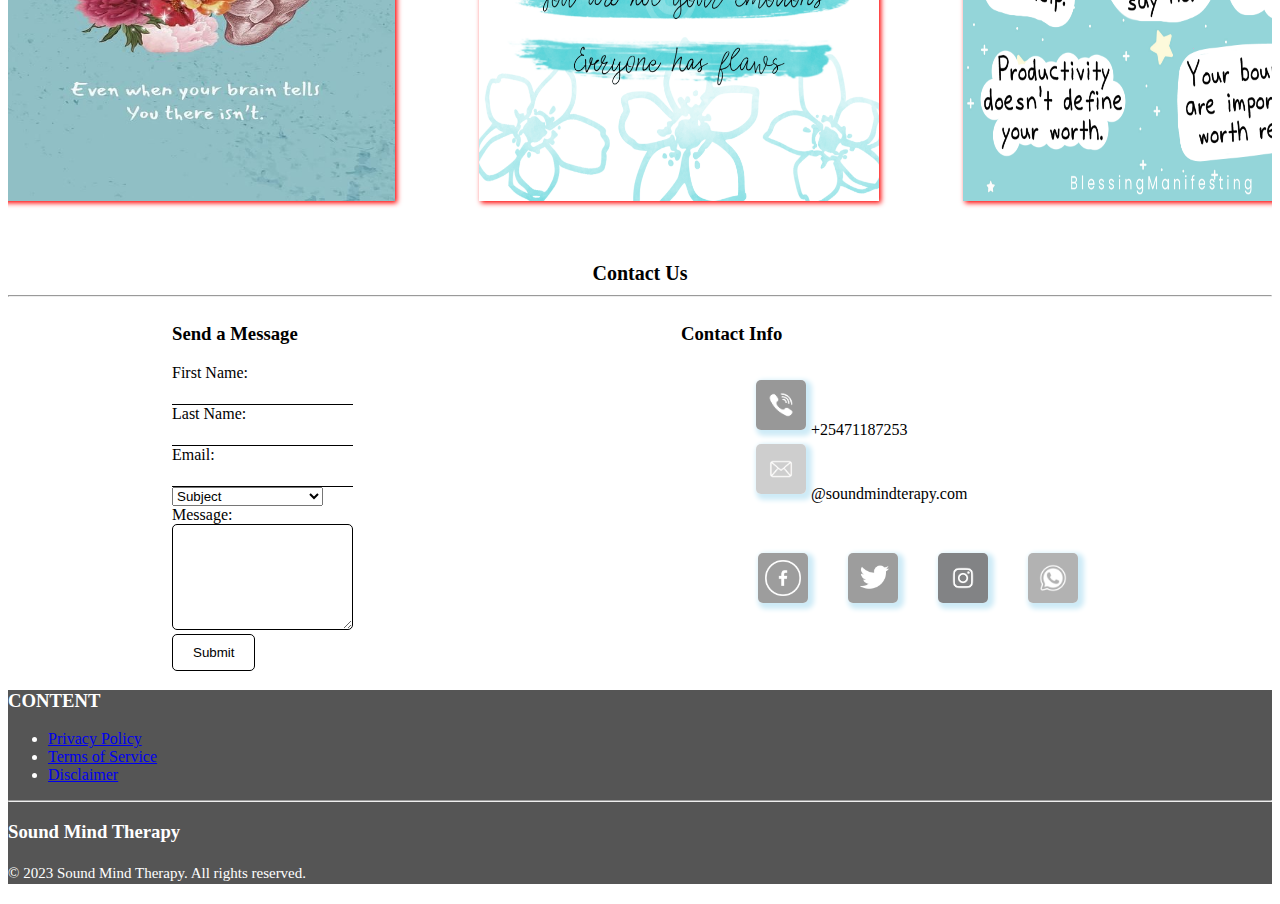
==== commit 3fca56fc: "it will make changes to the scroll to top button" ====
--- a/index.html
+++ b/index.html
@@ -41,8 +41,11 @@
              <div class="abtp1">
              <p>Discover the power of therapy at Sound Mind Therapy. Our experienced therapists offer individual, group, and couples therapy sessions tailored to your unique needs. Explore new perspectives, gain insights, and foster personal growth in a supportive and confidential environment.</p>
              <button id="btn2" type="menu">LEARN MORE</button>
+             <button id="btn2" type="menu">DOWNLOAD BROCHURE</button>
+
         </div>
       </div>
+      <hr>
     <div class="img2">
       <img src="images/mental-health-care-sketch-diagram_53876-121351.avif" alt="" height="auto" width="1000px">
     </div>
@@ -115,7 +118,7 @@
     <div class="contact-container">
         <div class="contact-form-container">
             <h3>Send a Message</h3>
-            <form class="contact-form" action="/submit_contact_form" method="POST">
+            <form class="contact-form" action="/submit_contact_form" method="POST"><!-- method post is used instead of get-->
                 <label for="first-name">First Name:</label><br>
                 <input type="text" id="first-name" name="first-name" required><br>
                 <label for="last-name">Last Name:</label><br>
--- a/css/index.css
+++ b/css/index.css
@@ -163,6 +163,12 @@
 
 .aboutp1{
   display: flex;
+  height: 400px;
+}
+
+.aboutp1 button{
+  display: flex;
+  margin-bottom: 5px;
 }
 
 #abtp{
@@ -171,11 +177,17 @@
 
 .abtp1{
   border-left: 1px solid black;
-  height: 200px;
+  height: 250px;
   left: 50%;
   margin-left: -3px;
   padding-left: 10px;
   margin: 30px;
+}
+
+.abtp1 p{
+  font-size: 1.0rem;
+  margin-bottom: 5px ;
+
 }
 
 .cont1{
@@ -322,13 +334,13 @@
 }
 
 
-  .contact-form textarea {
+.contact-form textarea {
     /* width: 50%; */
     height: 100px;
     border: 1px solid black;
     border-radius: 5px;
     
-  }
+}
 
   .contact-form input {
     /* width: 50%; */
@@ -410,6 +422,30 @@
   background-color: #555;
   color: white;
 }
+
+
+
+.scroll-to-top{
+  padding: 10px 20px;
+  background-color: white;
+  border: 1px solid black;
+  border-radius: 5px;
+  cursor: pointer;
+  position: fixed;
+  bottom: 20px;
+  right: 5%;
+
+}
+ .scroll-to-top:hover{
+  color: #ff0000;
+  background-color: white;
+  border: 1px solid #ff0000;
+  box-shadow: 2px 2px 5px #ff0000;
+
+ }
+
+
+
 
 
   
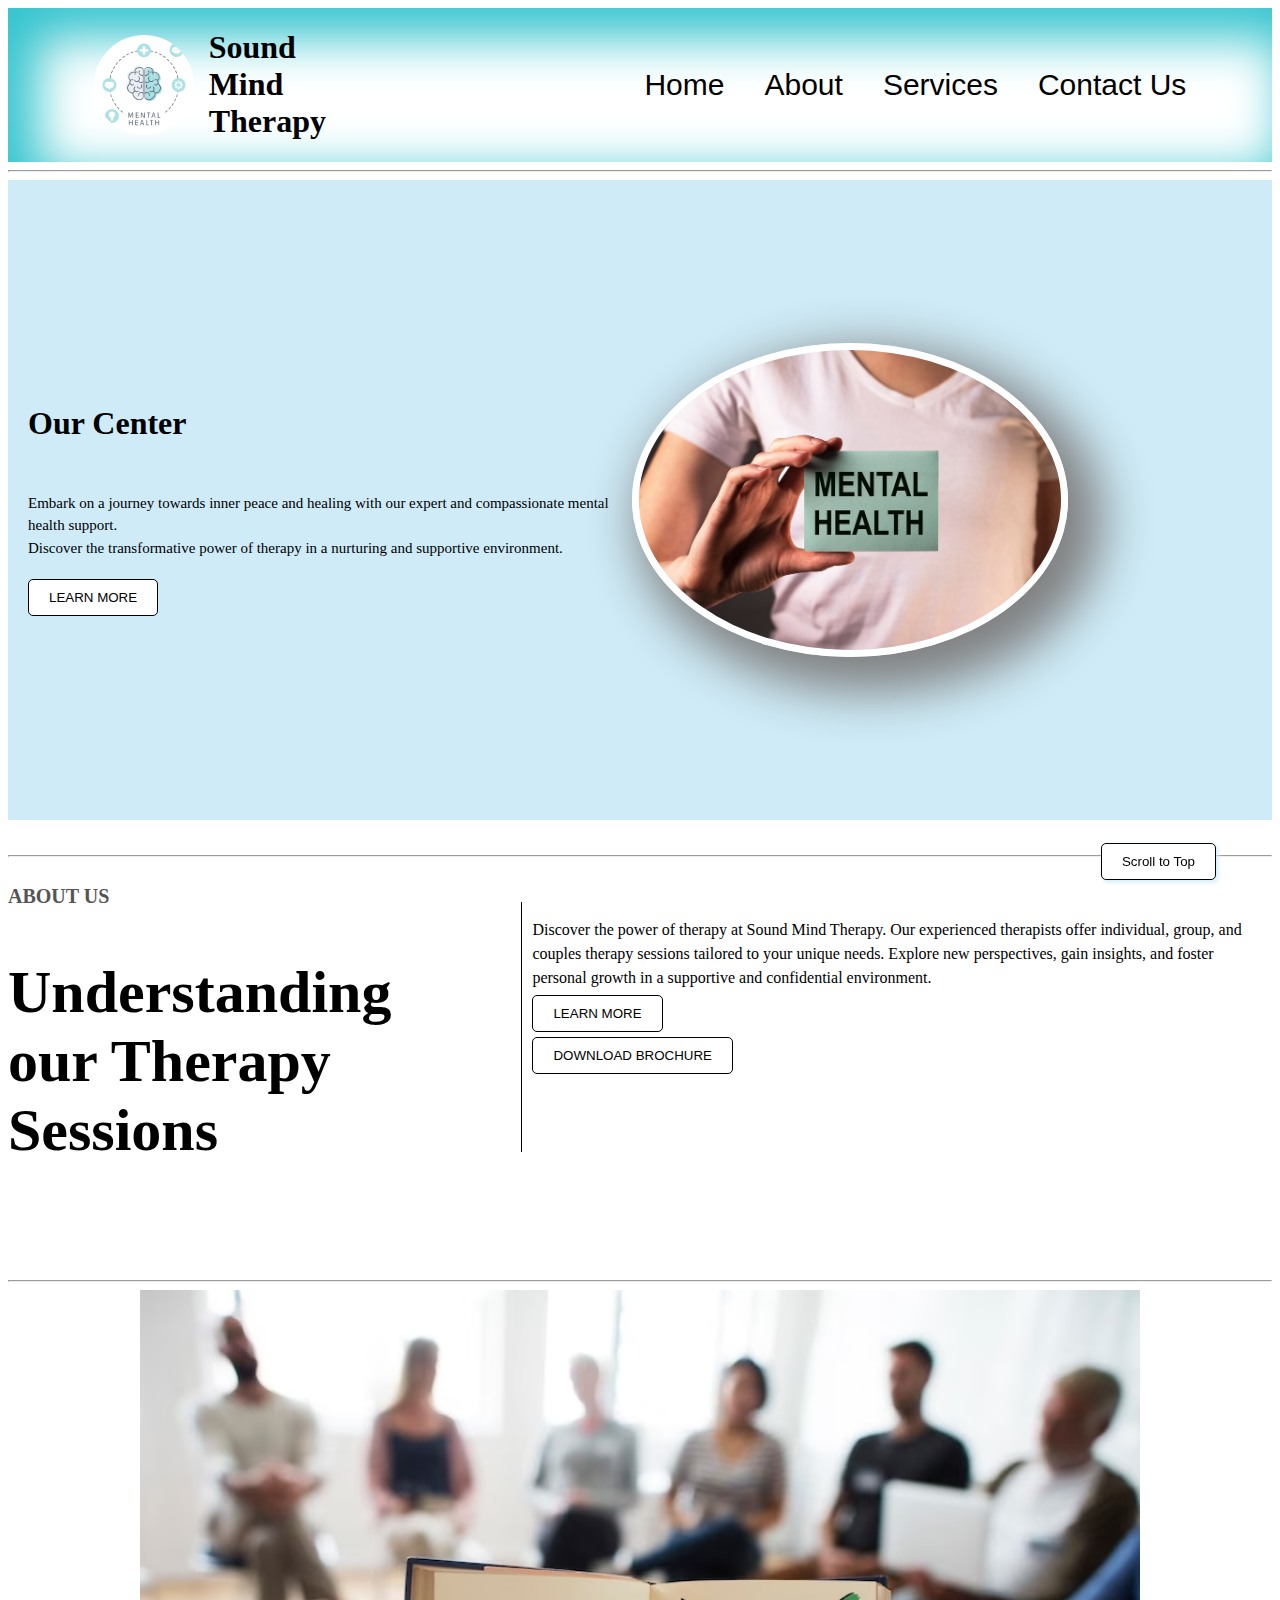
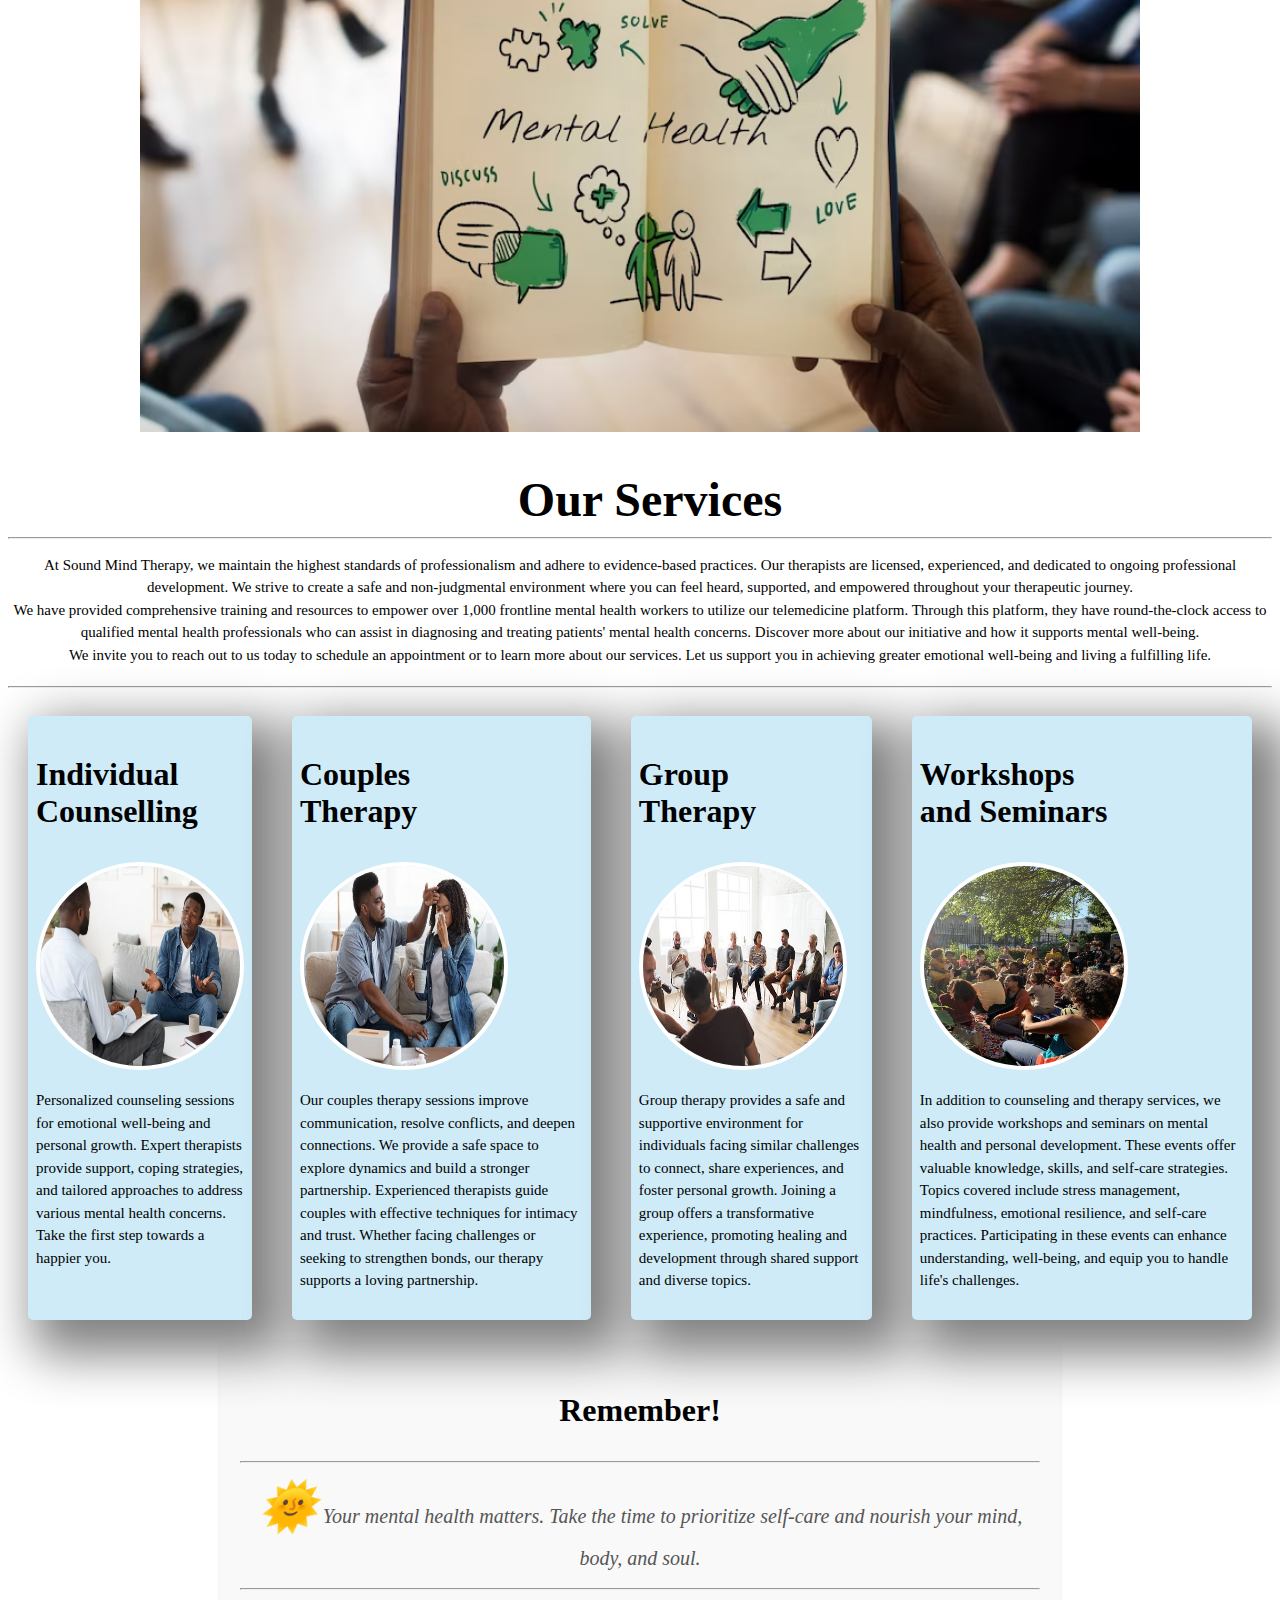
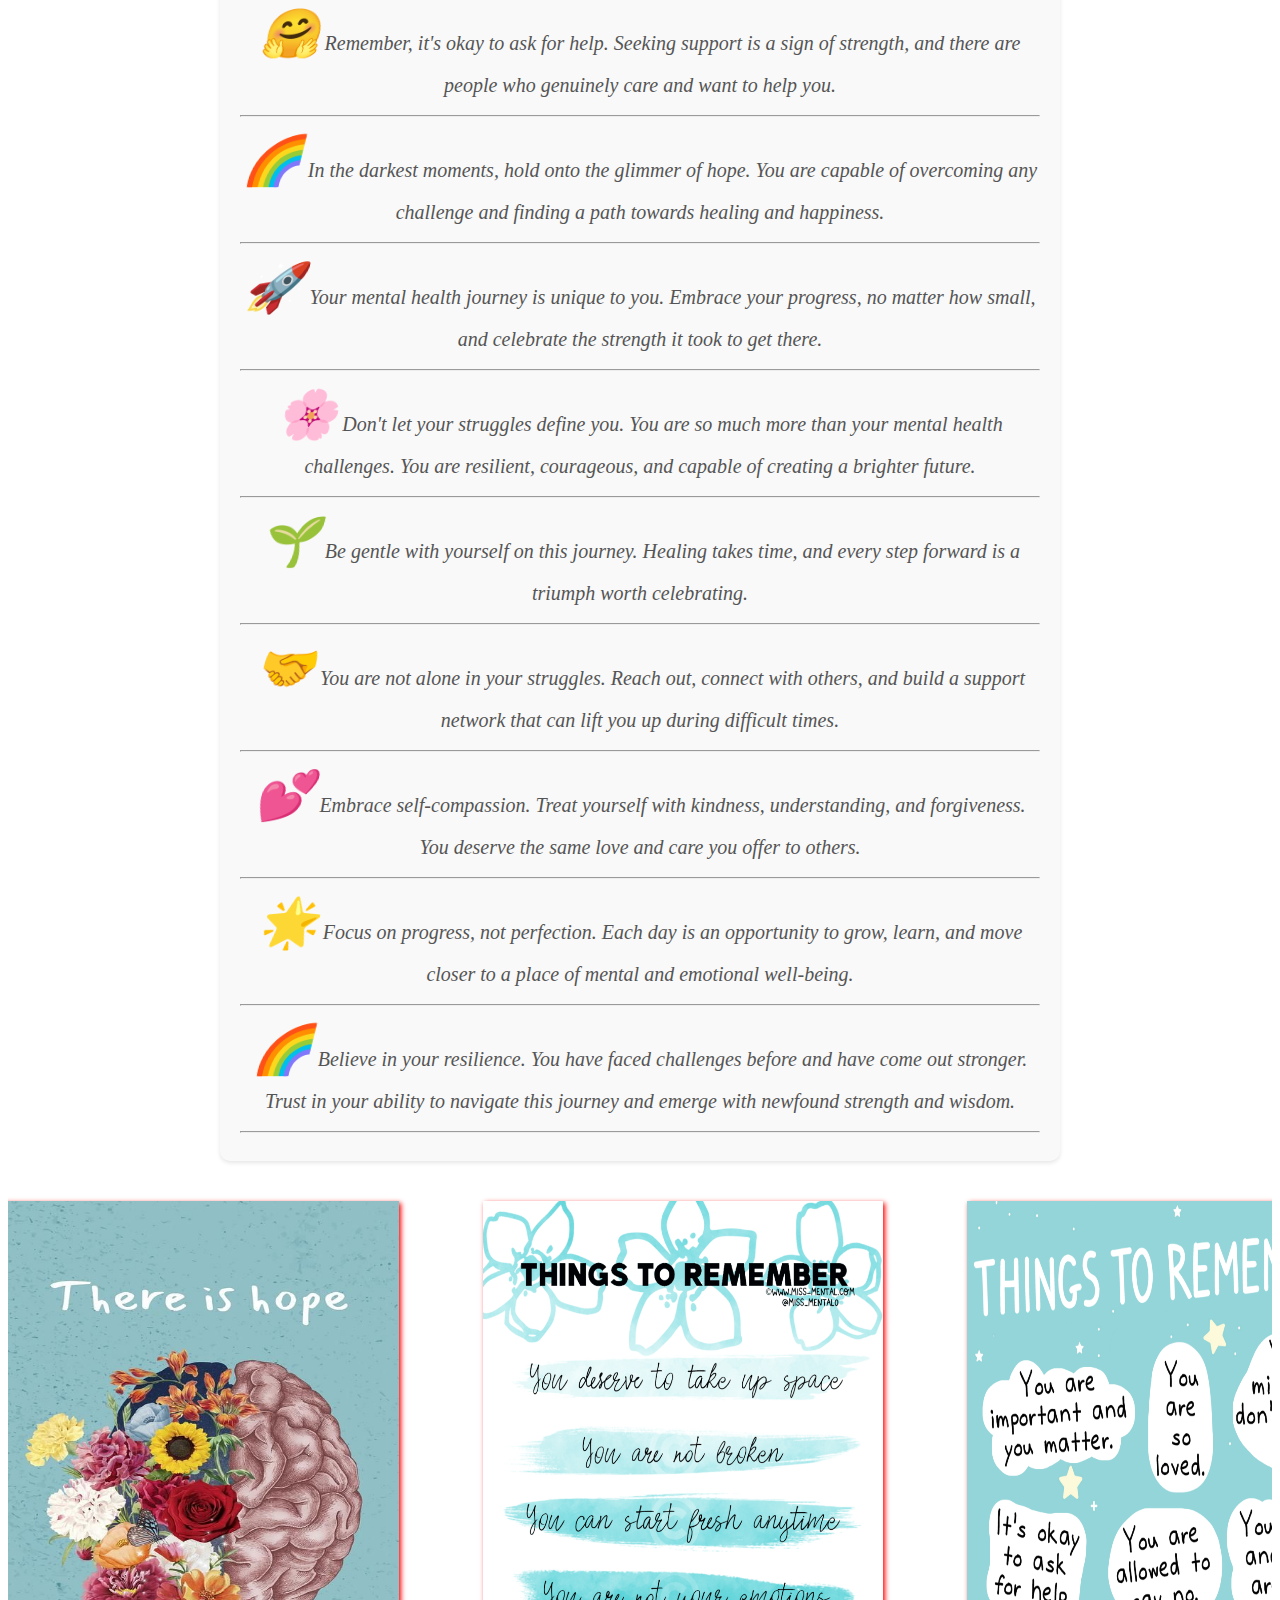
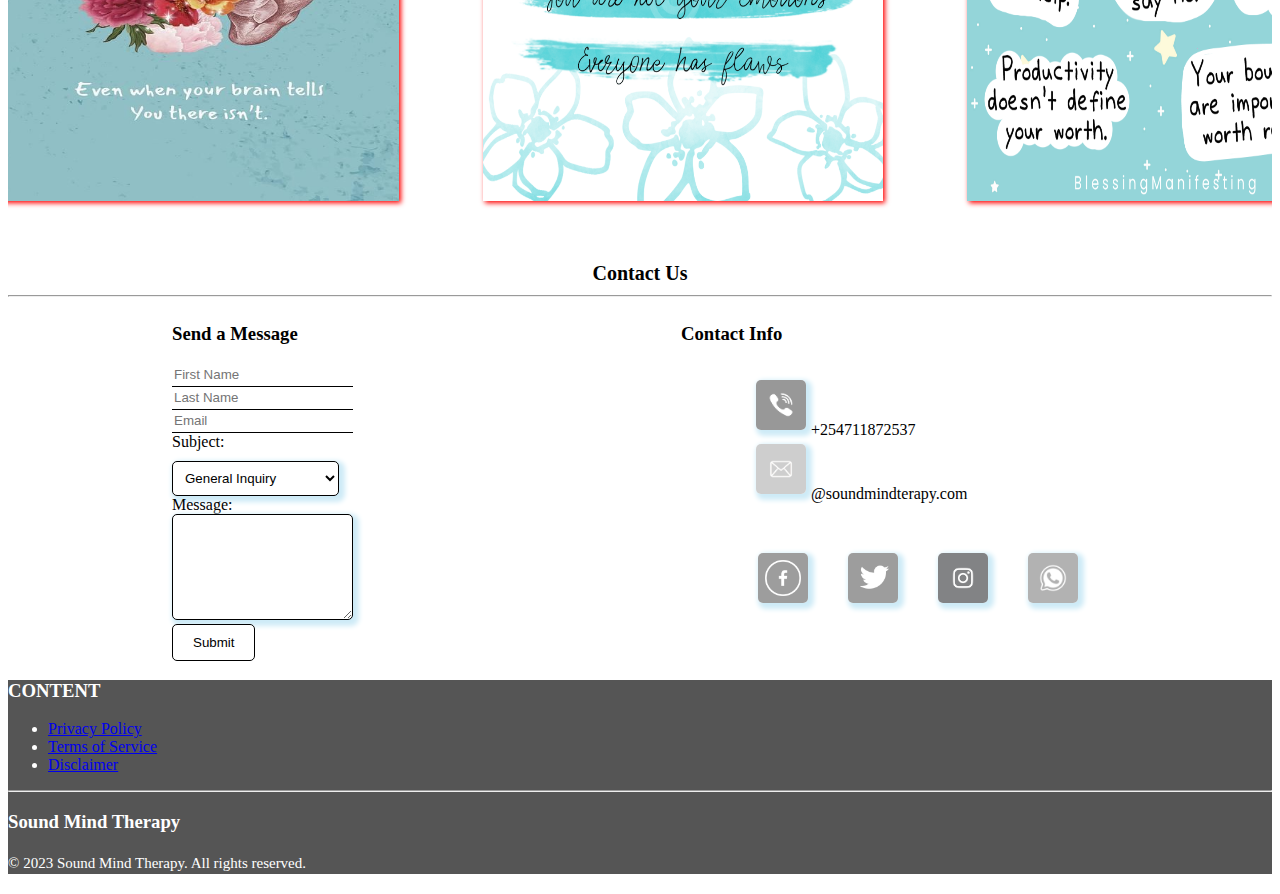
==== commit 8e391510: "adding animations using css" ====
--- a/index.html
+++ b/index.html
@@ -10,8 +10,8 @@
 <body>
     <nav class="navp">
         <div class="logo1">
-        <img src="images/logoimage.jpeg" alt="" height="100px" height="100px">
-        <h1> Sound <br> Mind Therapy</h1>
+        <img  class="slideLeft" src="images/logoimage.jpeg" alt="" height="100px" height="100px">
+        <h1  class="slideLeft"> Sound <br> Mind Therapy</h1>
         </div>
         <ul>
             <li> <a href="#home-p"> Home </a></li>
@@ -23,11 +23,11 @@
     <hr>
     <div class="homep" id="home-p">
         <div>
-        <h1>Our Center</h1>
-        <p>Embark on a journey towards inner peace and healing with our expert and compassionate mental health support. <br> Discover the transformative power of therapy in a nurturing and supportive environment.</p>
-        <button type="menu">LEARN MORE</button>
+        <h1 class="slideLeft">Our Center</h1>
+        <p  class="slideLeft" >Embark on a journey towards inner peace and healing with our expert and compassionate mental health support. <br> Discover the transformative power of therapy in a nurturing and supportive environment.</p>
+        <button  class="slideLeft" type="menu">LEARN MORE</button>
         </div>
-        <img class="" src="images/mentalhealth1.jpg" alt="" height="300px" width="450px">
+        <img class="drop-in-animation" src="images/mentalhealth1.jpg" alt="" height="300px" width="450px">
     </div>
     <hr>
 
@@ -47,6 +47,7 @@
       </div>
       <hr>
     <div class="img2">
+        
       <img src="images/mental-health-care-sketch-diagram_53876-121351.avif" alt="" height="auto" width="1000px">
     </div>
     </div>
@@ -118,17 +119,15 @@
     <div class="contact-container">
         <div class="contact-form-container">
             <h3>Send a Message</h3>
-            <form class="contact-form" action="/submit_contact_form" method="POST"><!-- method post is used instead of get-->
-                <label for="first-name">First Name:</label><br>
-                <input type="text" id="first-name" name="first-name" required><br>
-                <label for="last-name">Last Name:</label><br>
-                <input type="text" id="last-name" name="last-name" required><br>
+            <form class="contact-form" action="/submit_contact_form" method="POST"><!-- method post is used instead of get, also note the action section doesnt work because of the js code -->
+                <!-- <label for="first-name">First Name:</label><br> -->
+                <input type="text" placeholder="First Name" id="first-name" name="first-name" required><br>
+                <input type="text" placeholder="Last Name" id="last-name" name="last-name" required><br>
 
-                <label for="email">Email:</label><br>
-                <input type="email" id="email" name="email" required><br>
-
+                <input type="email" placeholder="Email" id="email" name="email" required><br>
+                
+                <label for="subject">Subject:</label><br>
                 <select id="subject" name="subject" required>
-                    <option value="general">Subject</option>
                     <option value="general">General Inquiry</option>
                     <option value="appointment">Appointment Request</option>
                     <option value="feedback">Feedback</option>
@@ -145,7 +144,7 @@
             <h3>Contact Info</h3>
             <div class="contact-info-container">
             <ul class="contact-info">
-                <li><a href=""><img src="images/phonelogo.jpeg" alt="Social Icon 6" height="50px" width="50px"></a>+25471187253</li>
+                <li><a href=""><img src="images/phonelogo.jpeg" alt="Social Icon 6" height="50px" width="50px"></a>+254711872537</li>
                 <li><a href=""><img src="images/emaillogo.jpeg" alt="Social Icon 5" height="50px" width="50px"></a>@soundmindterapy.com</li>
             </ul>
             </div>
--- a/css/index.css
+++ b/css/index.css
@@ -1,8 +1,59 @@
-/* *{
-  margin: 0;
+@keyframes dropIn {
+  0% {
+      opacity: 0;
+      transform: translateY(-100px);
+  }
+  100% {
+      opacity: 1;
+      transform: translateY(0);
+  }
+}
+
+.drop-in-animation {
+  animation: dropIn 1.5s ease forwards;
+}
+@keyframes slideLeft{
+  0%{
+    transform: translateX(-100%);
+  }
+  100%{
+    transform: translateX(0);
+  }
+}
+
+.slideLeft{
+  animation: slideLeft 1s ease-out
+}
+
+
+
+
+
+
+
+/* @keyframes bounce{
+  0%,
+  20%, 
+  50%, 
+  80%, 
+  100%{
+    transform: translateY(0);
+  }
+ 
+  40%{
+    transform: translateY(-30px);
+  }
+ 
+
+}
+
+.animate{
+  animation: bounce;
 } */
 
 
+
+/* navigation bar */
 .navp {
     background-color: white;
     display: flex;
@@ -30,12 +81,15 @@
 .navp ul li a {
   text-decoration: none;
   color: black;
+  transition: all 0.9s;
+
 }
 
   
 .navp ul li a:hover {
   color: #ff0000;
   font-size: 40px;
+  transition: all 0.05s;
 
 }
 
@@ -84,8 +138,10 @@
     border: 7px solid white;
     margin-right: 15%;
     box-shadow: 20px 20px 50px 15px grey;
-
-}
+}
+
+
+
 
 /* Style the learn more button */
 .homep button {
@@ -94,14 +150,20 @@
     border: 1px solid black;
     border-radius: 5px;
     cursor: pointer;
+
+    transition: all 0.9s;
+
 }
 
 .homep button:hover{
   color: #ff0000;
   border: 1px solid #ff0000;
+  transform: translateY(-5px);
 
   /* background-color: gray; */
   box-shadow: 2px 2px 5px #ff0000;
+  transition: all 0.05s;
+
 
 }
 
@@ -139,6 +201,13 @@
     border: 1px solid black;
     border-radius: 5px;
     cursor: pointer;
+
+    /*animations*/
+    transition: all 0.9s;
+
+
+
+
 }
 
 #btn2:hover{
@@ -146,6 +215,12 @@
   background-color: white;
   border: 1px solid #ff0000;
   box-shadow: 2px 2px 5px #ff0000;
+
+  /* animations */
+  transform: translateY(-5px);
+  transition: all 0.05s;
+
+
 
 }
 
@@ -237,7 +312,10 @@
     background-color: rgb(206, 235, 247);
     box-shadow: 20px 20px 50px 15px grey;
     padding: 8px;
-
+}
+
+.leftp img{
+  transition: all 0.9s;
 
 }
 .leftp img:hover{
@@ -245,6 +323,8 @@
     border-radius:60%;
     border: none;
     box-shadow: 5px 5px 10px 2px #ff0000;
+    transition: all 0.05s;
+
 
 }
 
@@ -257,20 +337,6 @@
 
 }
 
-
-.leftp button{
-    background: rgba(221, 213, 210, 0.87);
-    padding:10px 15px;
-    border-radius:5px;
-    font-weight: bold;
-    font-size: 0.9em;
-    border: 1px solid black;  
-}
-.leftp button:hover{
-    cursor: pointer;
-    background-color: white;
-    box-shadow: 5px 5px rgb(187, 182, 182);
-}
 
  .learnmorep{
       margin: 20px;
@@ -313,6 +379,8 @@
     border: 1px solid black;
     border-radius: 5px;
     cursor: pointer;
+    transition: all 0.9s;
+
   }
   
   #submitbtnp:hover{
@@ -320,6 +388,9 @@
     background-color: white;
     border: 1px solid #ff0000;
     box-shadow: 2px 2px 5px #ff0000;
+
+    transform: translateY(-5px);
+    transition: all 0.05s;
   
 
   }
@@ -339,7 +410,14 @@
     height: 100px;
     border: 1px solid black;
     border-radius: 5px;
-    
+    box-shadow: 3px 3px 5px 3px rgb(206, 235, 247) ;
+
+}
+
+.contact-form textarea:hover{
+  border: 1px solid #ff0000;
+  box-shadow: 2px 2px 5px #ff0000;
+  
 }
 
   .contact-form input {
@@ -349,12 +427,52 @@
     border-bottom: 1px solid black;
 }
 
+#subject option{
+  color: #555;
+}
+#subject{
+  border: 1px solid black;
+  border-radius: 5px;
+  box-shadow: 3px 3px 5px 3px rgb(206, 235, 247) ;
+  margin-top: 10px;
+  padding: 8px;
+  background-color: white;
+
+
+}
+
+#subject:hover{
+  border: 1px solid #ff0000;
+  color: #ff0000;
+  box-shadow: #ff0000;
+  cursor: pointer;
+  transform: translateY(-5px);
+
+}
+
+@keyframes vibrate {
+  0% { transform: translateX(-2px) rotate(-2deg); }
+  25% { transform: translateX(2px) rotate(2deg); }
+  50% { transform: translateX(-2px) rotate(-2deg); }
+  75% { transform: translateX(2px) rotate(2deg); }
+  100% { transform: translateX(0) rotate(0); }
+}
+
+.contact-form input,
+.contact-form textarea{
+  animation: vibrate 0.3s ease-in-out;
+  animation-iteration-count: 2;
+}
+
+
+
 .slideshow{
   display: flex;
 }
 .slideshow img{
   margin: 40px;
   box-shadow: 2px 2px 5px #ff0000;
+
   
 
 
@@ -377,11 +495,18 @@
   margin: 20px;
   border-radius: 5px;
   box-shadow: 3px 3px 5px 3px rgb(206, 235, 247) ;
+  transition: all 0.9s;
+
 
 }
 
 .social-media-icons img:hover{
   box-shadow: 2px 2px 5px #ff0000;
+
+
+  transform: translateY(-5px);
+  transition: all 0.05s;
+
 
 }
 
@@ -399,8 +524,12 @@
 
 .contact-info img:hover{
   box-shadow: 2px 2px 5px #ff0000;
-
-}
+  transform: translateY(-5px);
+
+
+}
+
+
 
 
 
@@ -434,6 +563,8 @@
   position: fixed;
   bottom: 20px;
   right: 5%;
+  box-shadow: 2px 2px 5px rgb(206, 235, 247);
+  /* mix-blend-mode: difference; to make the button change color as you scroll for visibility */
 
 }
  .scroll-to-top:hover{
@@ -443,6 +574,7 @@
   box-shadow: 2px 2px 5px #ff0000;
 
  }
+
 
 
 
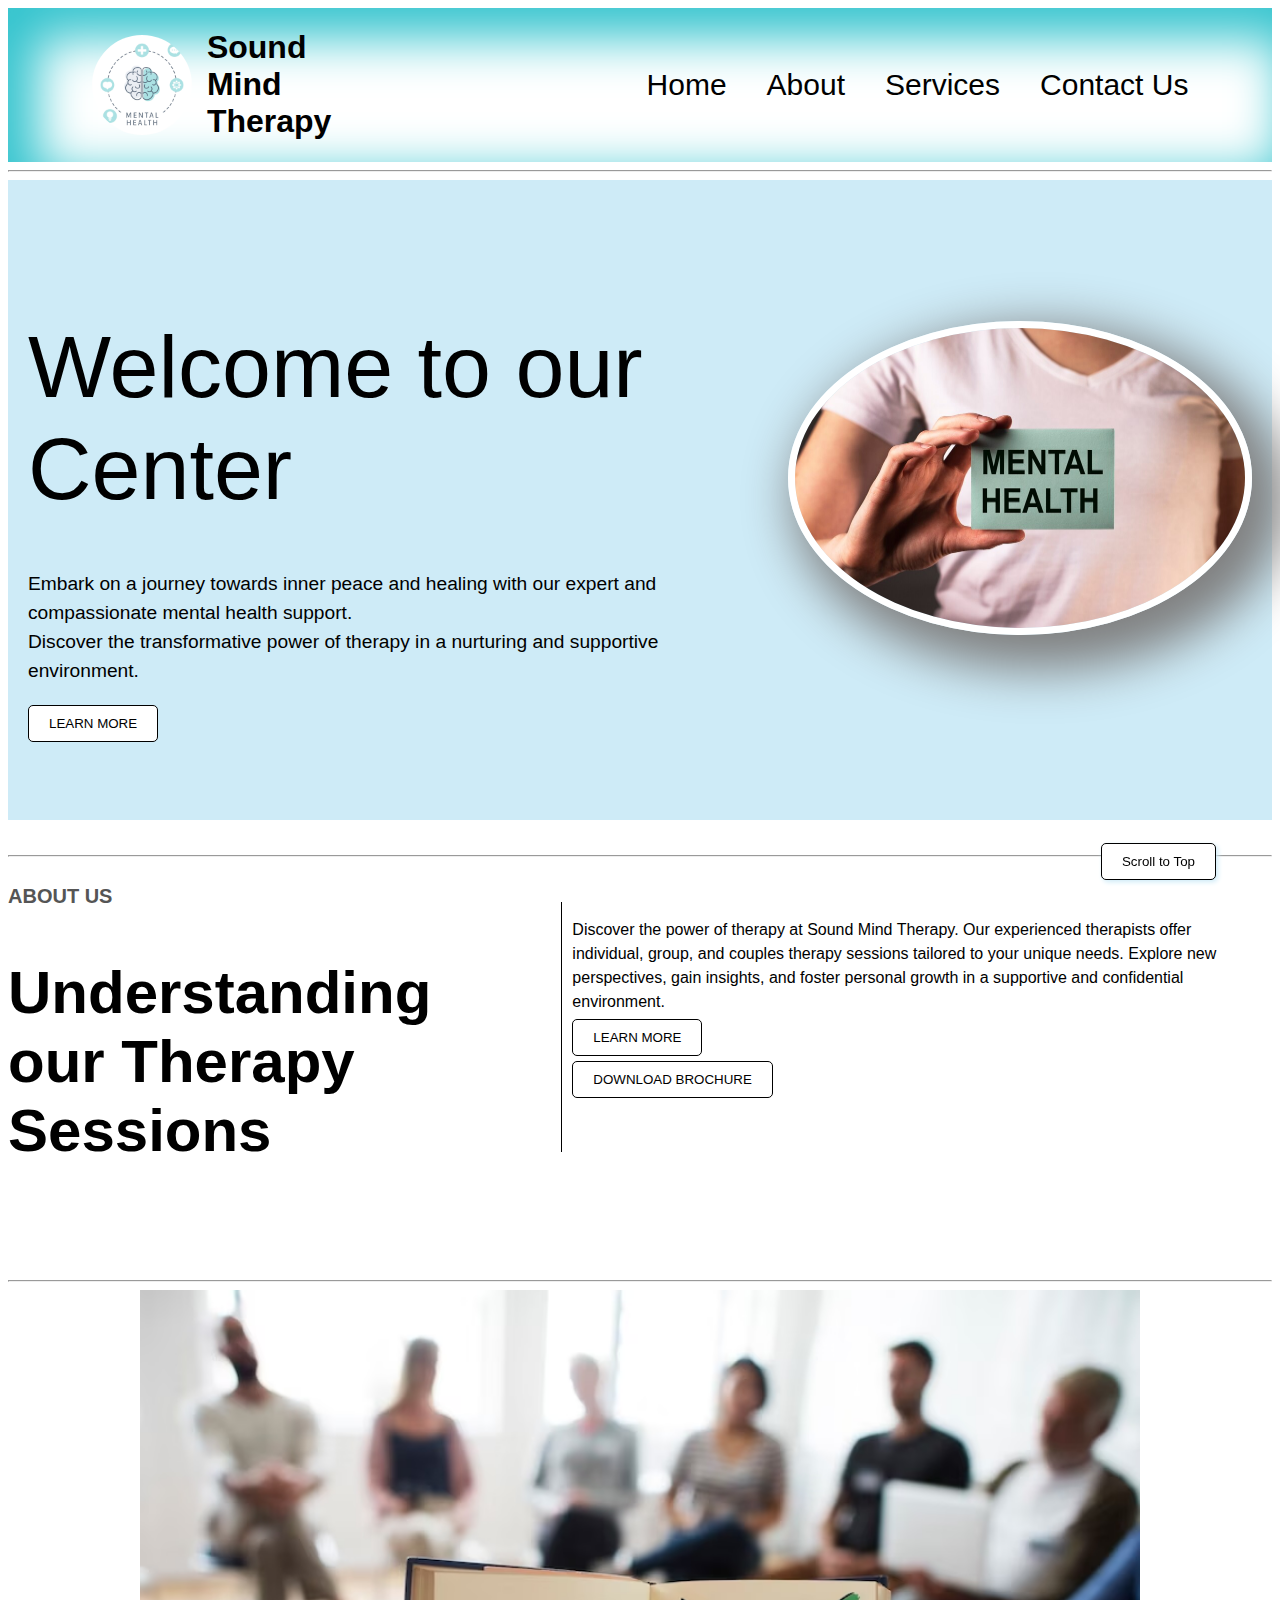
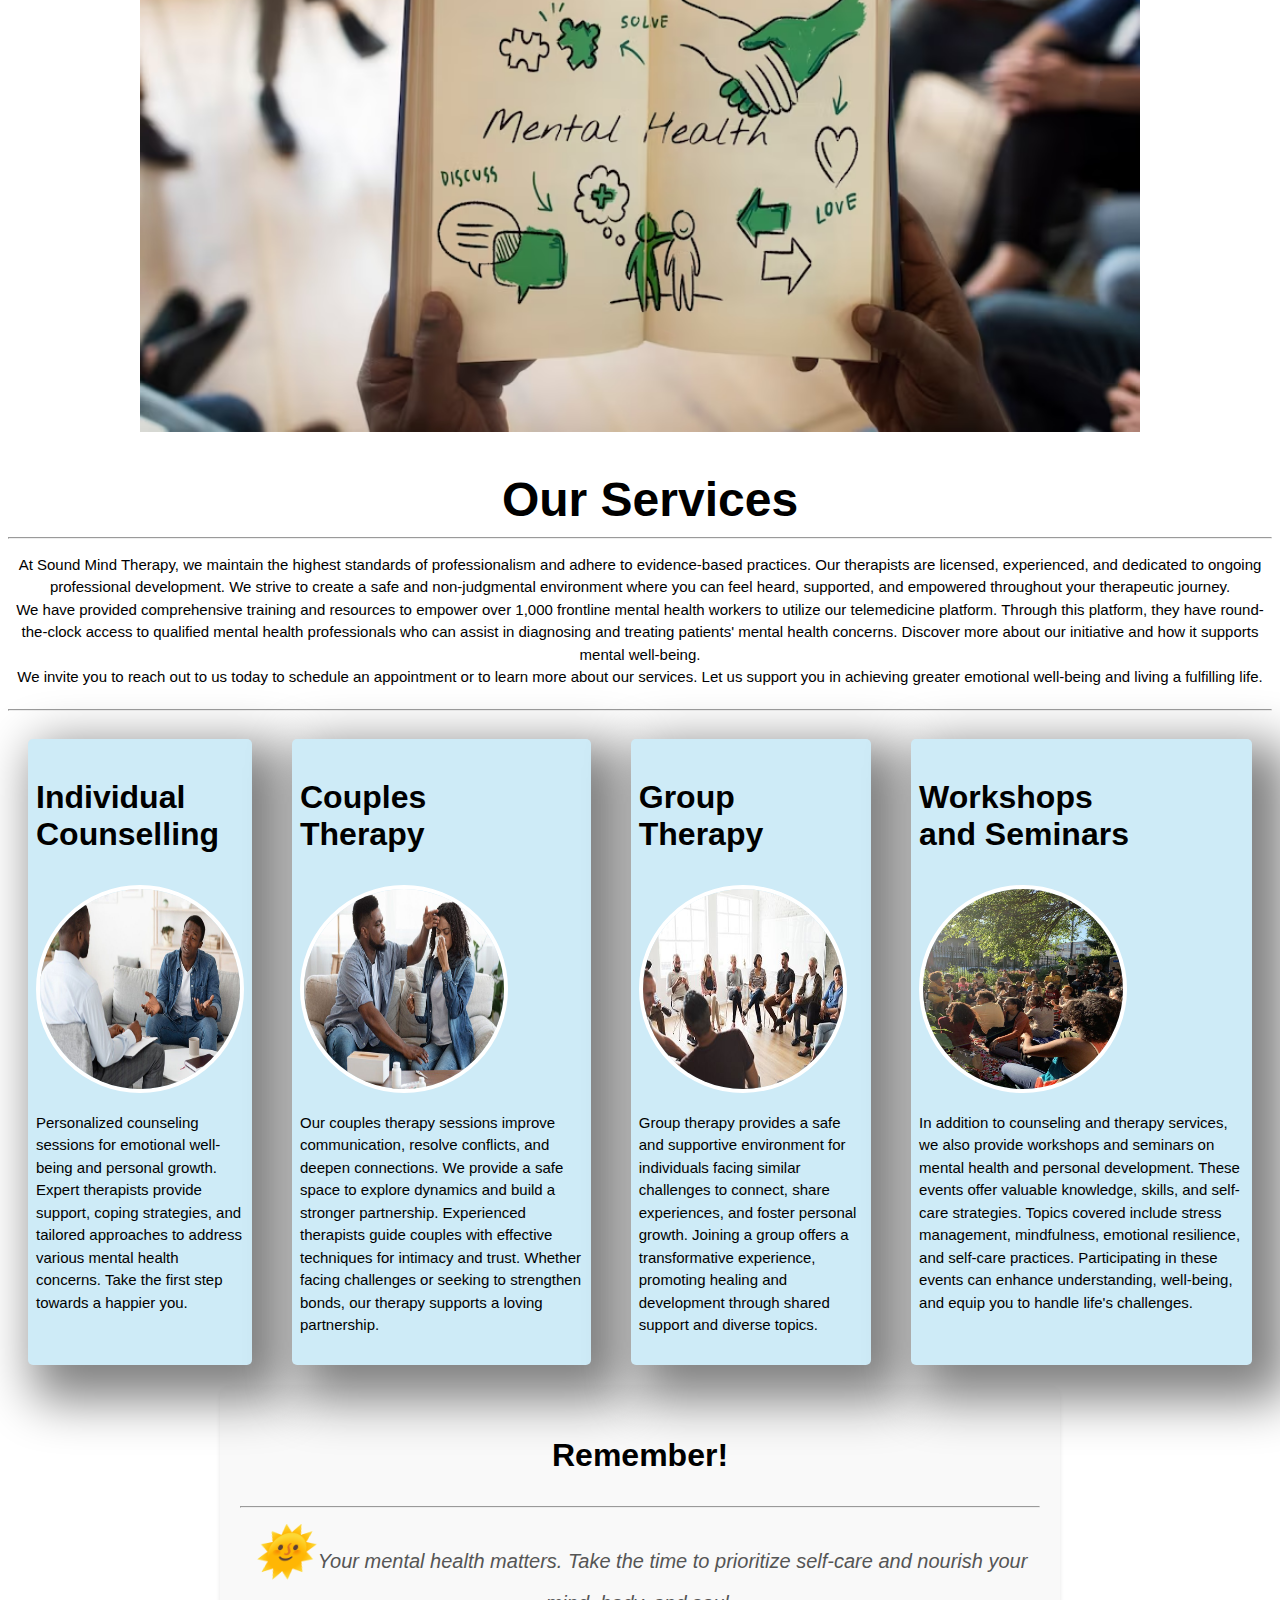
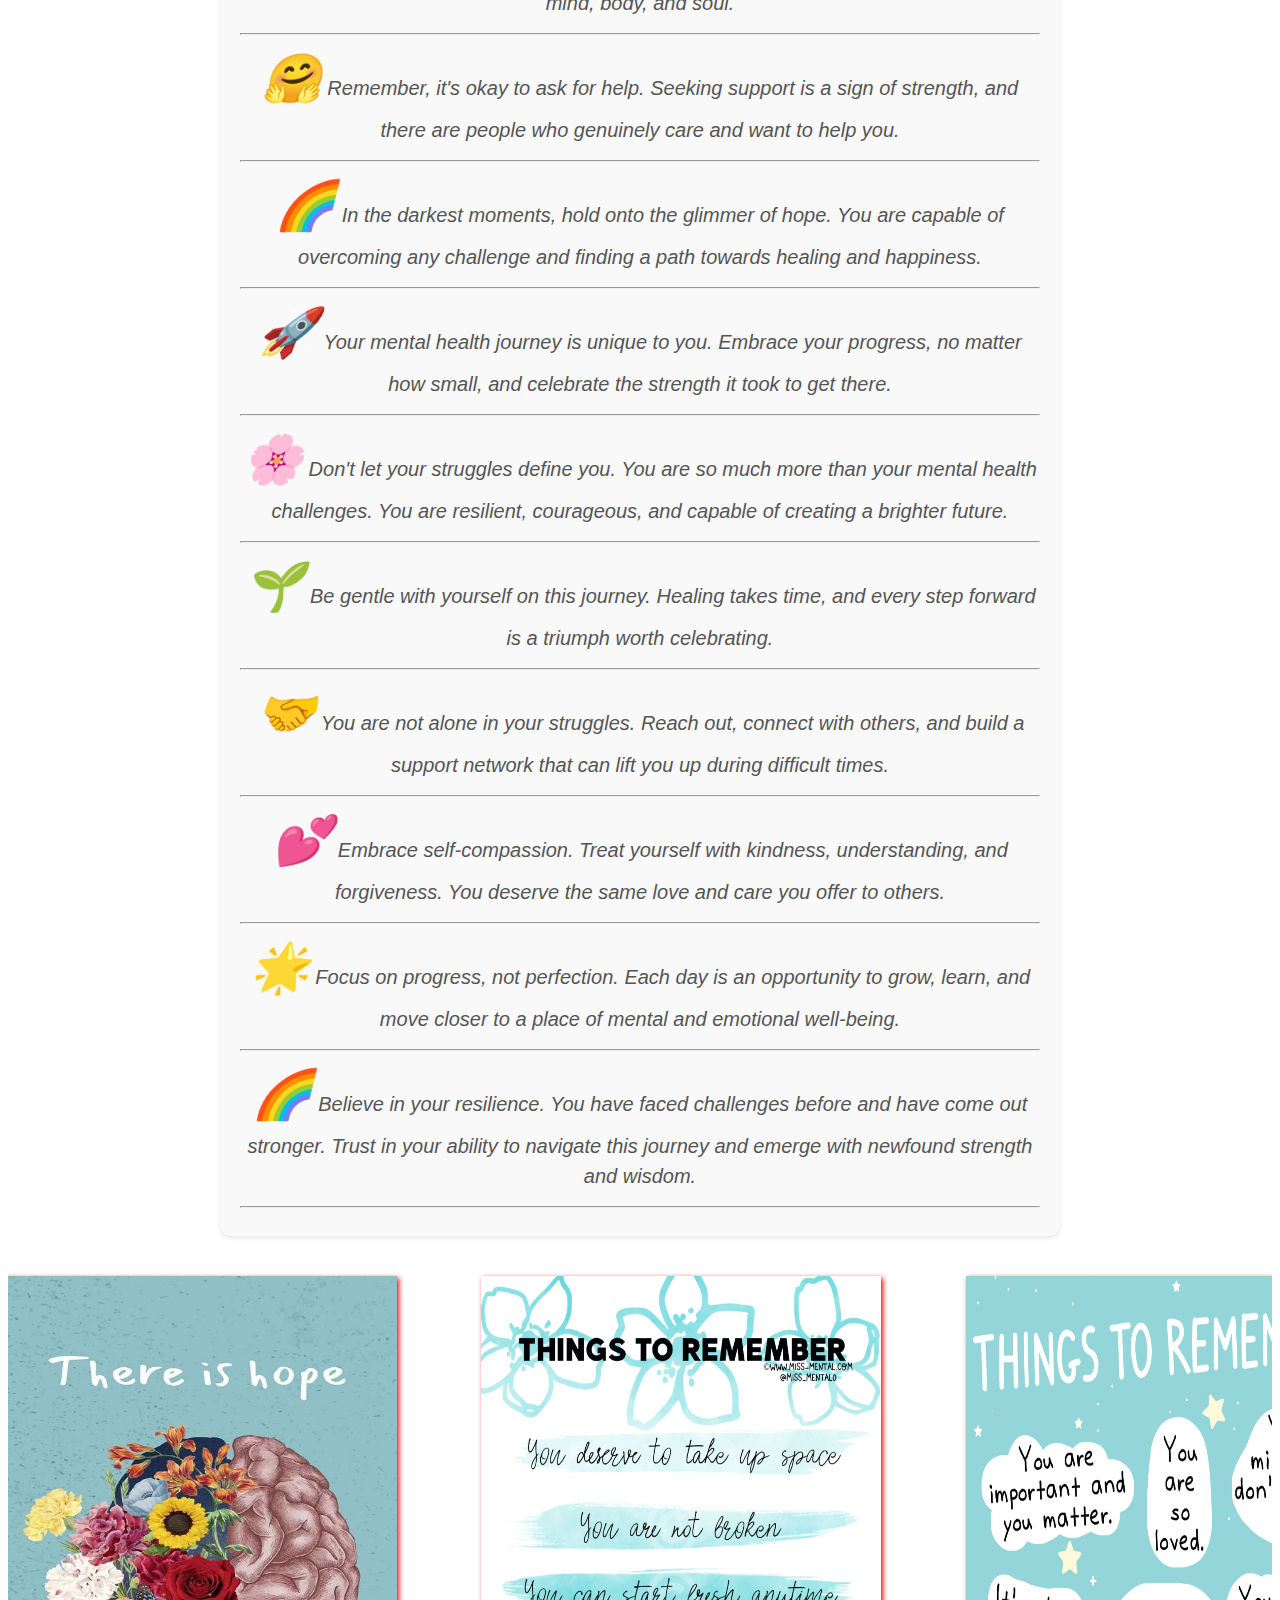
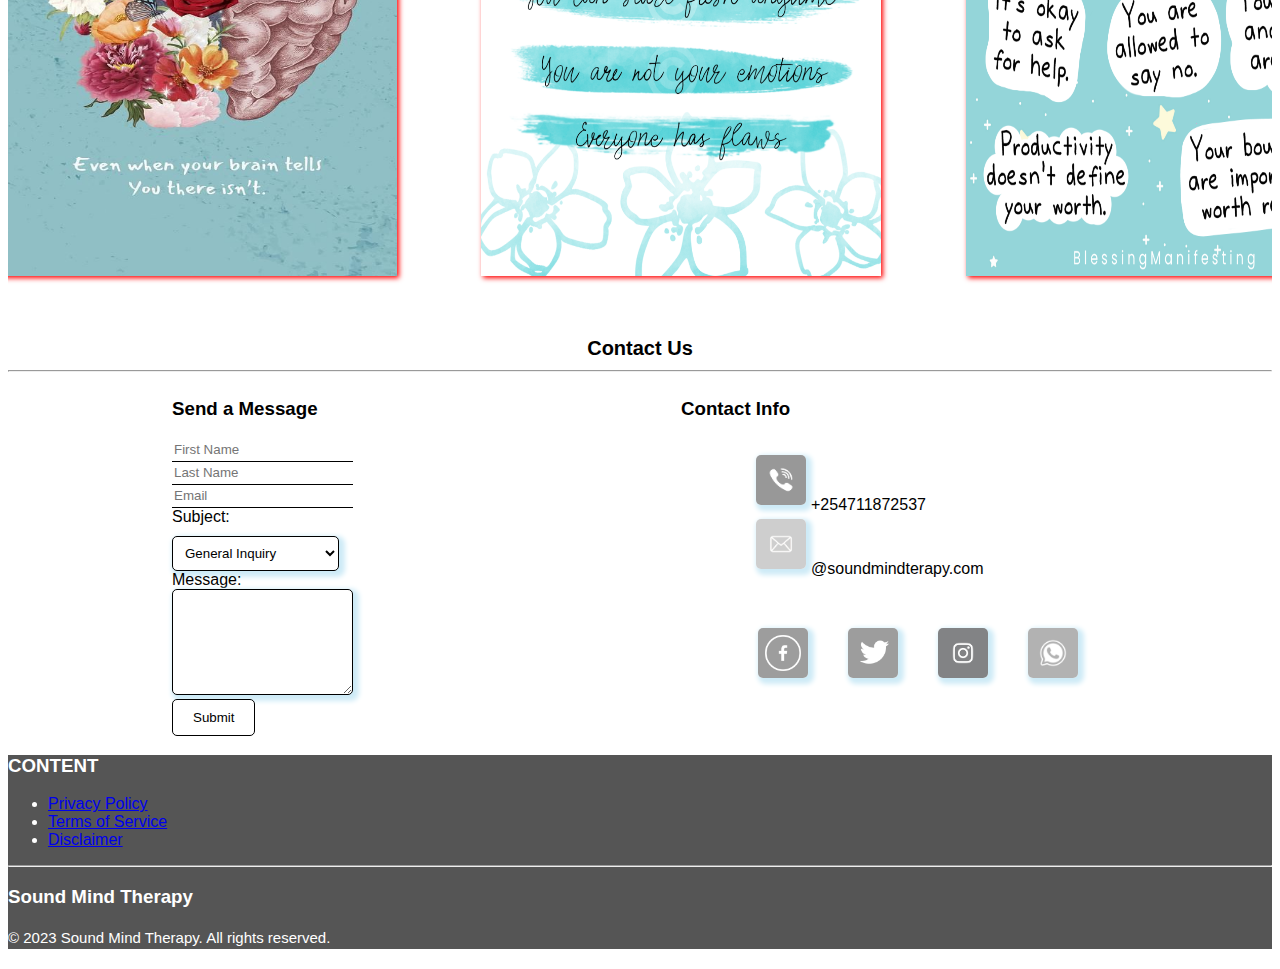
==== commit ddee87b6: "it will add animations to navp and homep" ====
--- a/index.html
+++ b/index.html
@@ -10,7 +10,7 @@
 <body>
     <nav class="navp">
         <div class="logo1">
-        <img  class="slideLeft" src="images/logoimage.jpeg" alt="" height="100px" height="100px">
+        <img  class="slideLeft" src="images/logoimage.jpeg" alt="soundmindterapylogo" height="100px" height="100px">
         <h1  class="slideLeft"> Sound <br> Mind Therapy</h1>
         </div>
         <ul>
@@ -23,12 +23,16 @@
     <hr>
     <div class="homep" id="home-p">
         <div>
-        <h1 class="slideLeft">Our Center</h1>
+        <h1 id="text1">Welcome to our Center</h1>
         <p  class="slideLeft" >Embark on a journey towards inner peace and healing with our expert and compassionate mental health support. <br> Discover the transformative power of therapy in a nurturing and supportive environment.</p>
         <button  class="slideLeft" type="menu">LEARN MORE</button>
         </div>
-        <img class="drop-in-animation" src="images/mentalhealth1.jpg" alt="" height="300px" width="450px">
+        <div>
+        <img class="drop-in-animation" src="images/mentalhealth1.jpg" alt="mentalhealthimage" height="300px" width="450px">
+
+        </div>
     </div>
+
     <hr>
 
     <!-- About Us -->
--- a/css/index.css
+++ b/css/index.css
@@ -1,3 +1,7 @@
+*{
+  font-family: Arial, Helvetica, sans-serif;
+}
+
 @keyframes dropIn {
   0% {
       opacity: 0;
@@ -22,34 +26,47 @@
 }
 
 .slideLeft{
-  animation: slideLeft 1s ease-out
-}
-
-
-
-
-
-
-
-/* @keyframes bounce{
-  0%,
-  20%, 
-  50%, 
-  80%, 
-  100%{
+  animation: slideLeft 1s ease-out;
+}
+
+@keyframes slideRight{
+  0% {
+    opacity: 0;
+    transform: translateY(100px);
+}
+100% {
+    opacity: 1;
     transform: translateY(0);
-  }
- 
-  40%{
-    transform: translateY(-30px);
-  }
- 
-
-}
-
-.animate{
-  animation: bounce;
-} */
+}
+
+}
+
+.slideRight{
+  animation: slideRight 1s ease-out
+
+  
+}
+
+@keyframes text1{
+  0%, 80%{
+    color: #ff0000;
+  }
+
+  20%{
+    color: #555;
+    font-size: 0.85em;
+  }
+
+  40% , 100%{
+    color: black;
+  }
+
+  60%{
+    color: #555;
+  }
+}
+
+
 
 
 
@@ -63,34 +80,29 @@
     top: 0;
     z-index: 100;
     box-shadow: 20px 20px 50px 10px rgb(52, 196, 206) inset;
-
-}
+}
+
 .navp ul{
   display: flex;
-
-}
+}
+
 .navp li{
   list-style: none;
   margin-left: 40px;
   font-size: 30px;
-  font-family: 'Trebuchet MS', 'Lucida Sans Unicode', 'Lucida Grande', 'Lucida Sans', Arial, sans-serif;
-  /* color: black; */  
-}
-
+}
 
 .navp ul li a {
   text-decoration: none;
   color: black;
   transition: all 0.9s;
-
 }
 
   
 .navp ul li a:hover {
   color: #ff0000;
-  font-size: 40px;
+  font-size: 33px;
   transition: all 0.05s;
-
 }
 
 
@@ -114,13 +126,6 @@
 
 } */
 
-
-
-/* Set the background color of the home paragraph */
-.homep {
-    background-color: rgb(206, 235, 247);
-    height: 400px;
-}
 
 /* Align the text and button on the left and the image on the right */
 .homep {
@@ -130,6 +135,8 @@
     padding: 20px;
     margin-bottom: 35px;
     height: 600px;
+    background-color: rgb(206, 235, 247);
+
 }
 
 /* Style the image as a circle with a white border */
@@ -137,6 +144,7 @@
     border-radius:60%;
     border: 7px solid white;
     margin-right: 15%;
+    margin-bottom: 40px;
     box-shadow: 20px 20px 50px 15px grey;
 }
 
@@ -167,15 +175,23 @@
 
 }
 
-/* Add some padding to the home paragraph */
 .homep p {
     padding-right: 20px;
-}
-
-/* Additional styles */
-/* Add your additional styles here */
-
-/* Styles for ABOUT US section */
+    font-size: 1.2em;
+}
+
+#slideright{
+  font-weight: 200;
+  text-align: center;
+}
+#text1{
+  animation: text1 4s;
+  font-weight: 100;
+  font-size: 5.5em;
+}
+
+
+/* About Us section */
  .homep h1 {
     font-size: 2.0em;
     font-weight: bold;
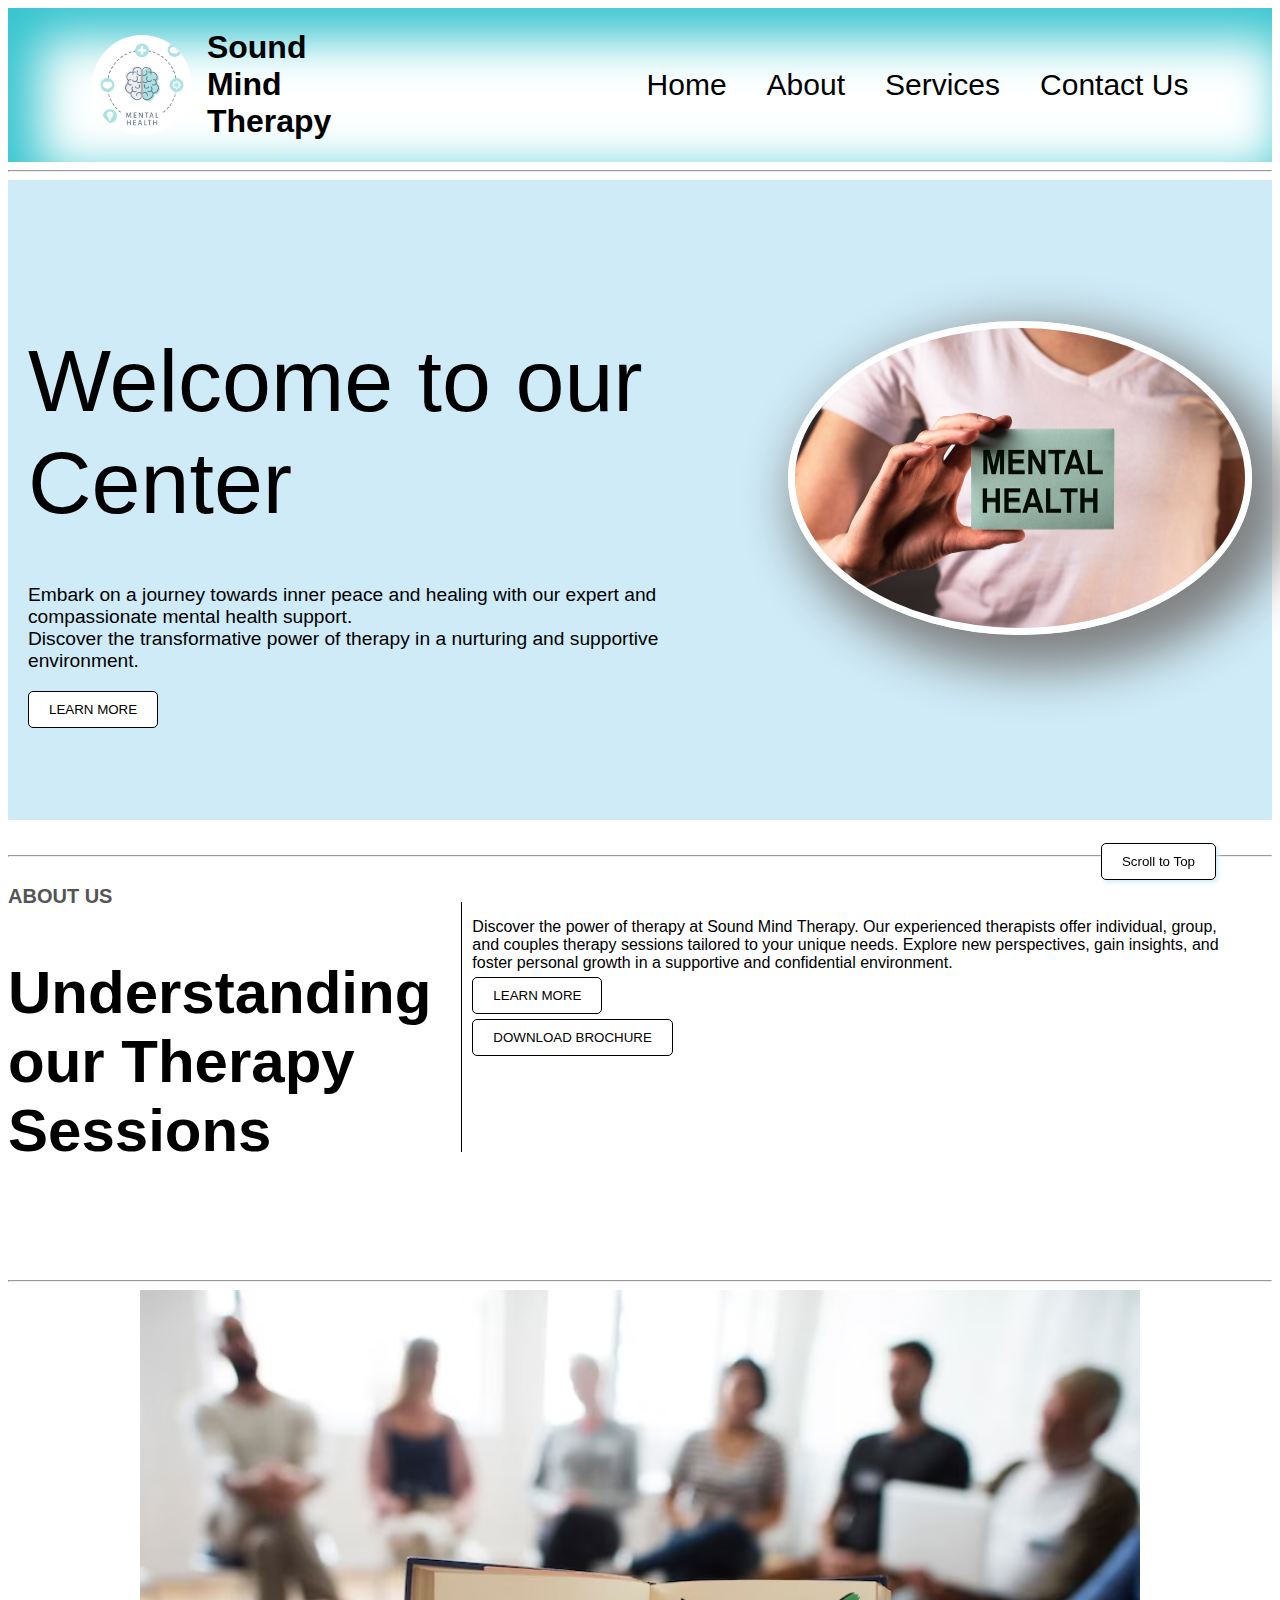
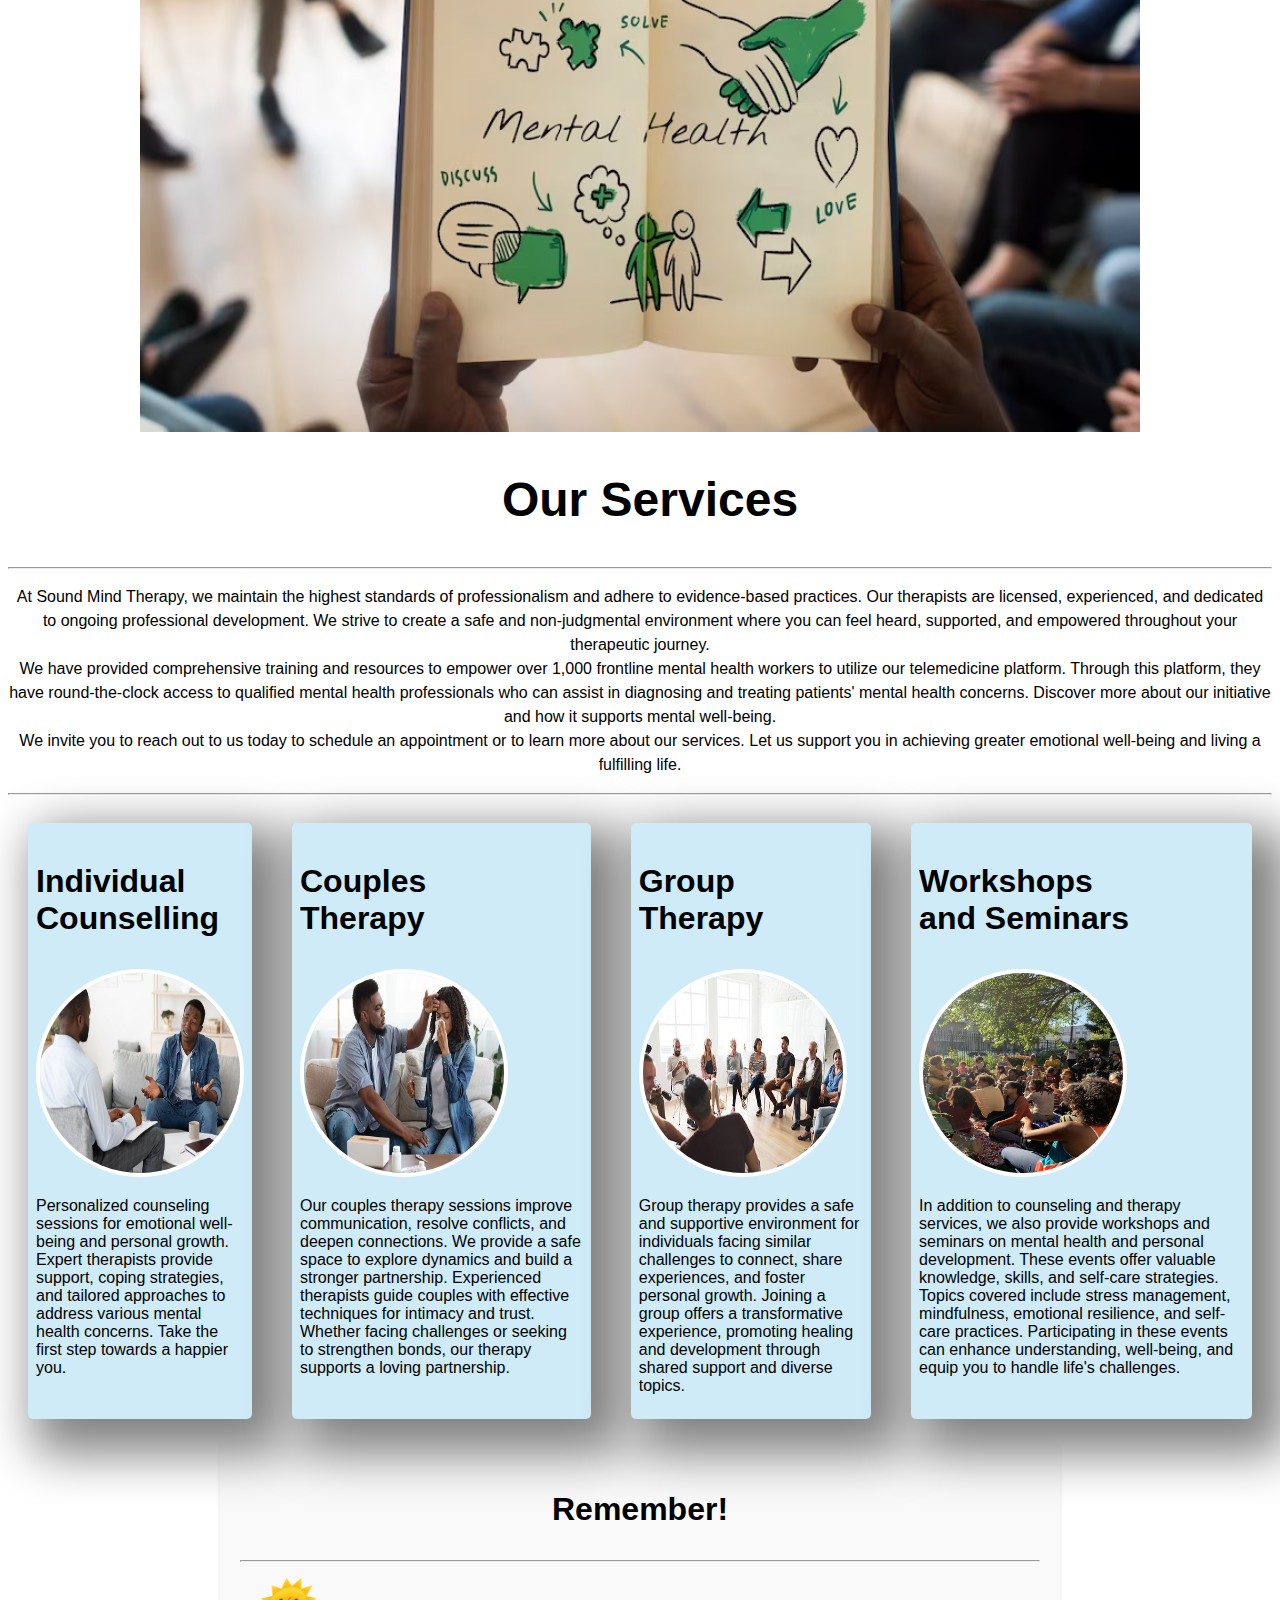
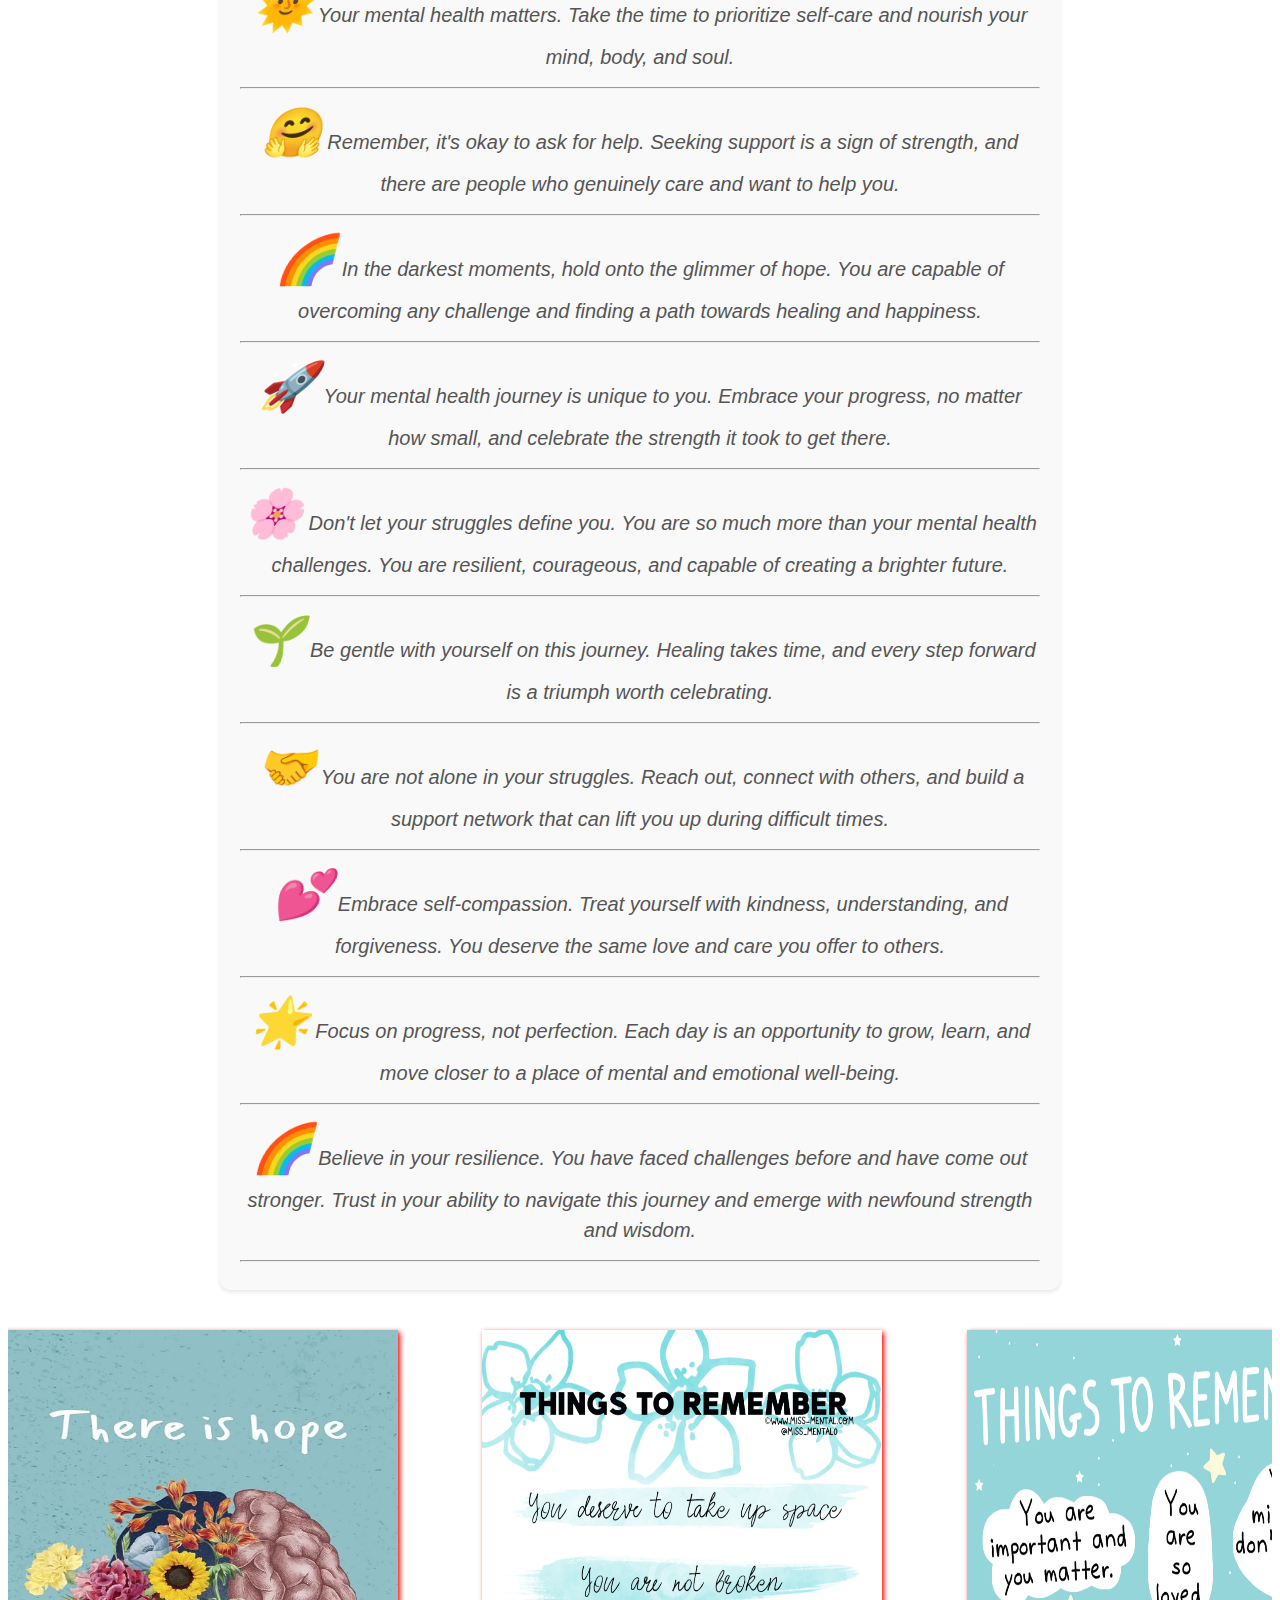
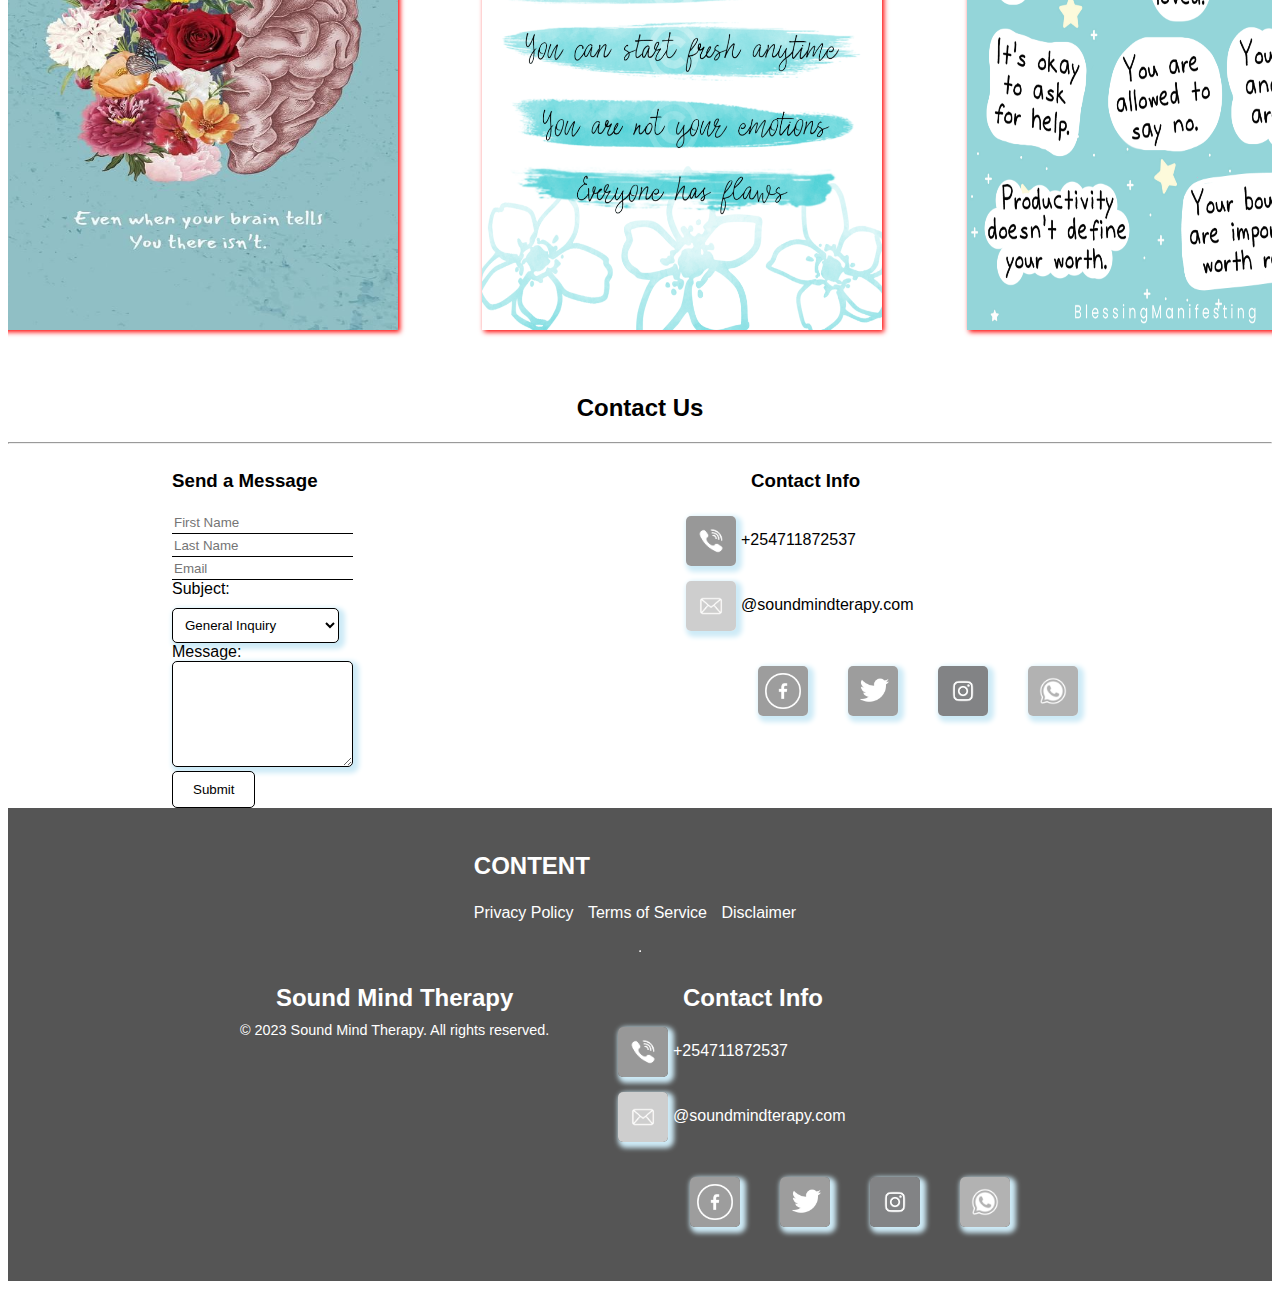
==== commit 71d892a1: "further styling" ====
--- a/index.html
+++ b/index.html
@@ -168,19 +168,42 @@
     <button class="scroll-to-top">Scroll to Top</button>
     <footer>
         <div class="footer-content">
-            <div class="contentp">
-                <h3>CONTENT</h3>
+          <div class="contentp">
+            <h3>CONTENT</h3>
             <ul class="footer-links">
-                <li><a href="#">Privacy Policy</a></li>
-                <li><a href="#">Terms of Service</a></li>
-                <li><a href="#">Disclaimer</a></li>
+              <li><a href="#">Privacy Policy</a></li>
+              <li><a href="#">Terms of Service</a></li>
+              <li><a href="#">Disclaimer</a></li>
             </ul>
-            </div>
-            <hr>
-            <h3>Sound Mind Therapy</h3>
-            <p>&copy; 2023 Sound Mind Therapy. All rights reserved.</p>
-        </div>
-    </footer>
+          </div>
+          <hr>
+          <div class="footer-info">
+            <div class="footer-logo">
+              <h3>Sound Mind Therapy</h3>
+              <p>&copy; 2023 Sound Mind Therapy. All rights reserved.</p>
+            </div>
+            <div class="contact-info-container">
+                <h3>Contact Info</h3>
+                <div class="contact-info-container">
+                <ul class="contact-info">
+                    <li><a href=""><img src="images/phonelogo.jpeg" alt="Social Icon 6" height="50px" width="50px"></a>+254711872537</li>
+                    <li><a href=""><img src="images/emaillogo.jpeg" alt="Social Icon 5" height="50px" width="50px"></a>@soundmindterapy.com</li>
+                </ul>
+                </div>
+                <div class="social-media-container"> 
+                <ul class="social-media-icons">
+                    <li><a href=""><img src="images/facebooklogo.jpeg" alt="Social Icon 1" height="50px" width="50px"></a></li>
+                    <li><a href=""><img src="images/twitterlogo.jpeg" alt="Social Icon 2" height="50px" width="50px"></a></li>
+                    <li><a href=""><img src="images/instagramlogo.jpeg" alt="Social Icon 3" height="50px" width="50px"></a></li>
+                    <li><a href=""><img src="images/whatsapplogo.jpeg" alt="Social Icon 4" height="50px" width="50px"></a></li>
+    
+                </ul>
+                </div>
+            </div>
+          </div>
+        </div>
+      </footer>
+      
     
 
 
--- a/css/index.css
+++ b/css/index.css
@@ -41,11 +41,7 @@
 
 }
 
-.slideRight{
-  animation: slideRight 1s ease-out
-
-  
-}
+
 
 @keyframes text1{
   0%, 80%{
@@ -66,6 +62,13 @@
   }
 }
 
+@keyframes vibrate {
+  0% { transform: translateX(-2px) rotate(-2deg); }
+  25% { transform: translateX(2px) rotate(2deg); }
+  50% { transform: translateX(-2px) rotate(-2deg); }
+  75% { transform: translateX(2px) rotate(2deg); }
+  100% { transform: translateX(0) rotate(0); }
+}
 
 
 
@@ -95,6 +98,7 @@
 .navp ul li a {
   text-decoration: none;
   color: black;
+
   transition: all 0.9s;
 }
 
@@ -102,6 +106,7 @@
 .navp ul li a:hover {
   color: #ff0000;
   font-size: 33px;
+
   transition: all 0.05s;
 }
 
@@ -114,20 +119,9 @@
 
 .logo1{
   display: flex;
-  /* align-items: last baseline; */
   align-items: center;
-
-
-}
-
-/* 
-.logo1 img{
-  box-shadow: 20px 20px 50px 15px grey;
-
-} */
-
-
-/* Align the text and button on the left and the image on the right */
+}
+
 .homep {
     display: flex;
     align-items: center;
@@ -139,7 +133,6 @@
 
 }
 
-/* Style the image as a circle with a white border */
 .homep img {
     border-radius:60%;
     border: 7px solid white;
@@ -148,10 +141,6 @@
     box-shadow: 20px 20px 50px 15px grey;
 }
 
-
-
-
-/* Style the learn more button */
 .homep button {
     padding: 10px 20px;
     background-color: white;
@@ -167,9 +156,8 @@
   color: #ff0000;
   border: 1px solid #ff0000;
   transform: translateY(-5px);
-
-  /* background-color: gray; */
   box-shadow: 2px 2px 5px #ff0000;
+
   transition: all 0.05s;
 
 
@@ -198,31 +186,16 @@
     margin-bottom: 50px;
 }
 
-h2 {
-    font-size: 20px;
-    font-weight: bold;
-    margin-bottom: 10px;
-}
-
-p {
-    font-size: 15px;
-    line-height: 1.5;
-    margin-bottom: 20px;
-}
 
 #btn2 {
     padding: 10px 20px;
     background-color: white;
-    /* color: white; */
     border: 1px solid black;
     border-radius: 5px;
     cursor: pointer;
 
     /*animations*/
     transition: all 0.9s;
-
-
-
 
 }
 
@@ -281,9 +254,6 @@
 
 }
 
-.cont1{
-  margin-right: 100px;
-}
 
 .img2{
   display: flex;
@@ -417,27 +387,29 @@
 .contact-container{
   display: flex;
   justify-content: space-around;
-  /* width: 60%; */
 }
 
 
 .contact-form textarea {
-    /* width: 50%; */
     height: 100px;
     border: 1px solid black;
     border-radius: 5px;
     box-shadow: 3px 3px 5px 3px rgb(206, 235, 247) ;
+    transition: all 0.9s;
+
 
 }
 
 .contact-form textarea:hover{
   border: 1px solid #ff0000;
   box-shadow: 2px 2px 5px #ff0000;
+  transition: all 0.05s;
+
+  
   
 }
 
   .contact-form input {
-    /* width: 50%; */
     height: 20px;
     border: none;
     border-bottom: 1px solid black;
@@ -446,6 +418,7 @@
 #subject option{
   color: #555;
 }
+
 #subject{
   border: 1px solid black;
   border-radius: 5px;
@@ -453,6 +426,8 @@
   margin-top: 10px;
   padding: 8px;
   background-color: white;
+  transition: all 0.9s;
+
 
 
 }
@@ -462,17 +437,13 @@
   color: #ff0000;
   box-shadow: #ff0000;
   cursor: pointer;
+
   transform: translateY(-5px);
-
-}
-
-@keyframes vibrate {
-  0% { transform: translateX(-2px) rotate(-2deg); }
-  25% { transform: translateX(2px) rotate(2deg); }
-  50% { transform: translateX(-2px) rotate(-2deg); }
-  75% { transform: translateX(2px) rotate(2deg); }
-  100% { transform: translateX(0) rotate(0); }
-}
+  transition: all 0.05s;
+
+
+}
+
 
 .contact-form input,
 .contact-form textarea{
@@ -511,6 +482,7 @@
   margin: 20px;
   border-radius: 5px;
   box-shadow: 3px 3px 5px 3px rgb(206, 235, 247) ;
+
   transition: all 0.9s;
 
 
@@ -523,6 +495,10 @@
   transform: translateY(-5px);
   transition: all 0.05s;
 
+
+}
+.contact-info-container h3{
+  margin-left: 70px;
 
 }
 
@@ -536,21 +512,20 @@
   border-radius: 5px;
   box-shadow: 3px 3px 5px 3px rgb(206, 235, 247) ;
 
+  transition: all 0.9s;
+
+
 }
 
 .contact-info img:hover{
   box-shadow: 2px 2px 5px #ff0000;
+
   transform: translateY(-5px);
-
-
-}
-
-
-
-
-
-
-
+  transition: all 0.05s;
+
+
+
+}
 
 
 /* 
@@ -563,10 +538,84 @@
   }
 }  */
 
-.footer-content{
+/*Footer*/
+footer {
   background-color: #555;
   color: white;
-}
+  padding: 20px;
+}
+
+.footer-content {
+  display: flex;
+  flex-direction: column;
+  align-items: center;
+}
+
+.contentp {
+  margin-bottom: 20px;
+}
+
+.contentp h3 {
+  font-size: 1.5em;
+}
+
+.footer-links {
+  list-style: none;
+  padding: 0;
+  margin: 0;
+}
+
+.footer-links li {
+  display: inline;
+  margin-right: 10px;
+}
+
+.footer-links li a {
+  color: white;
+  text-decoration: none;
+}
+
+.footer-logo,
+.footer-contact {
+  text-align: center;
+}
+
+.footer-info {
+  display: flex;
+  justify-content: space-between;
+  align-items: flex-start;
+  flex-wrap: wrap;
+  width: 100%;
+  max-width: 800px;
+  margin: 0 auto;
+}
+
+.footer-info h3 {
+  font-size: 1.5em;
+  margin-bottom: 10px;
+}
+
+.contact-info {
+  list-style: none;
+  padding: 0;
+  margin: 0;
+}
+
+.contact-info li {
+  margin-bottom: 5px;
+}
+
+.contact-info li img {
+  margin-right: 5px;
+  vertical-align: middle;
+}
+
+.footer-info p {
+  font-size: 0.9em;
+  margin-top: 10px;
+}
+
+/*Footer*/
 
 
 
@@ -580,6 +629,8 @@
   bottom: 20px;
   right: 5%;
   box-shadow: 2px 2px 5px rgb(206, 235, 247);
+  transition: all 0.9s;
+
   /* mix-blend-mode: difference; to make the button change color as you scroll for visibility */
 
 }
@@ -588,6 +639,8 @@
   background-color: white;
   border: 1px solid #ff0000;
   box-shadow: 2px 2px 5px #ff0000;
+  transition: all 0.05s;
+
 
  }
 
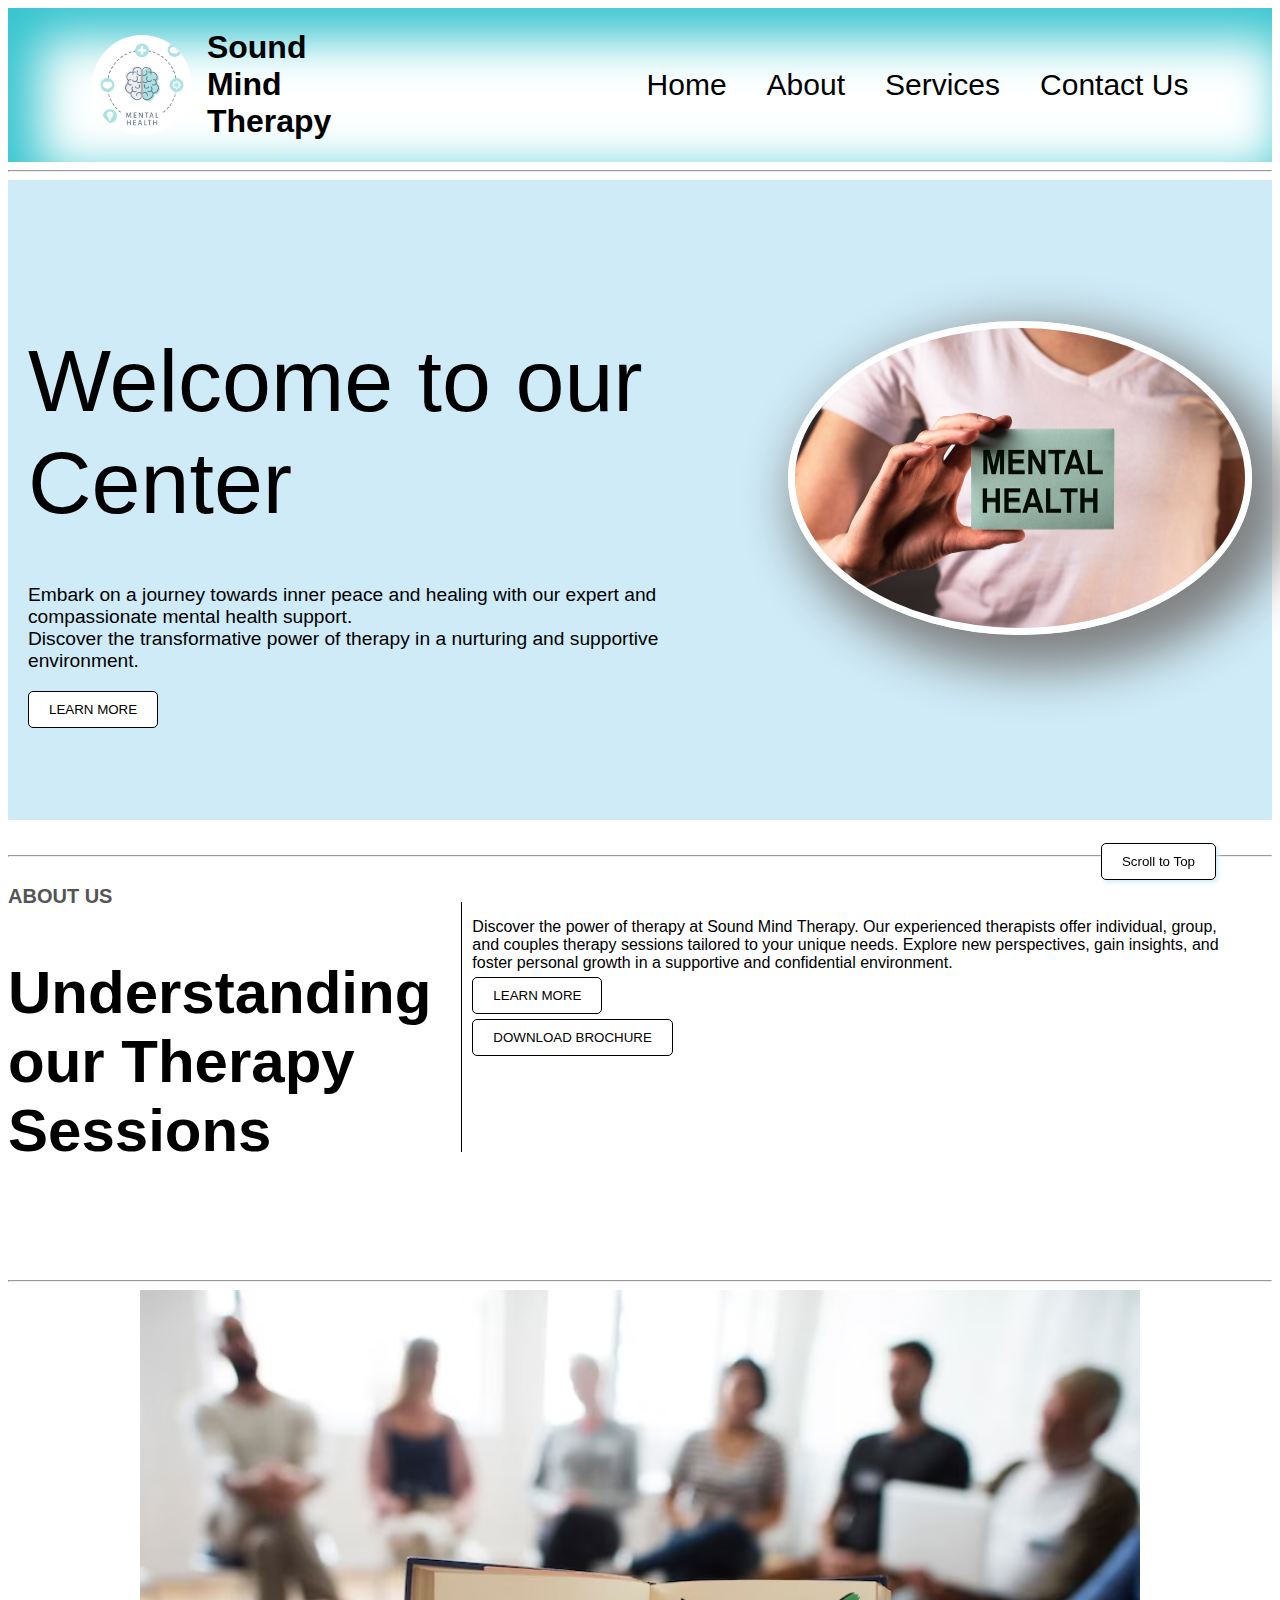
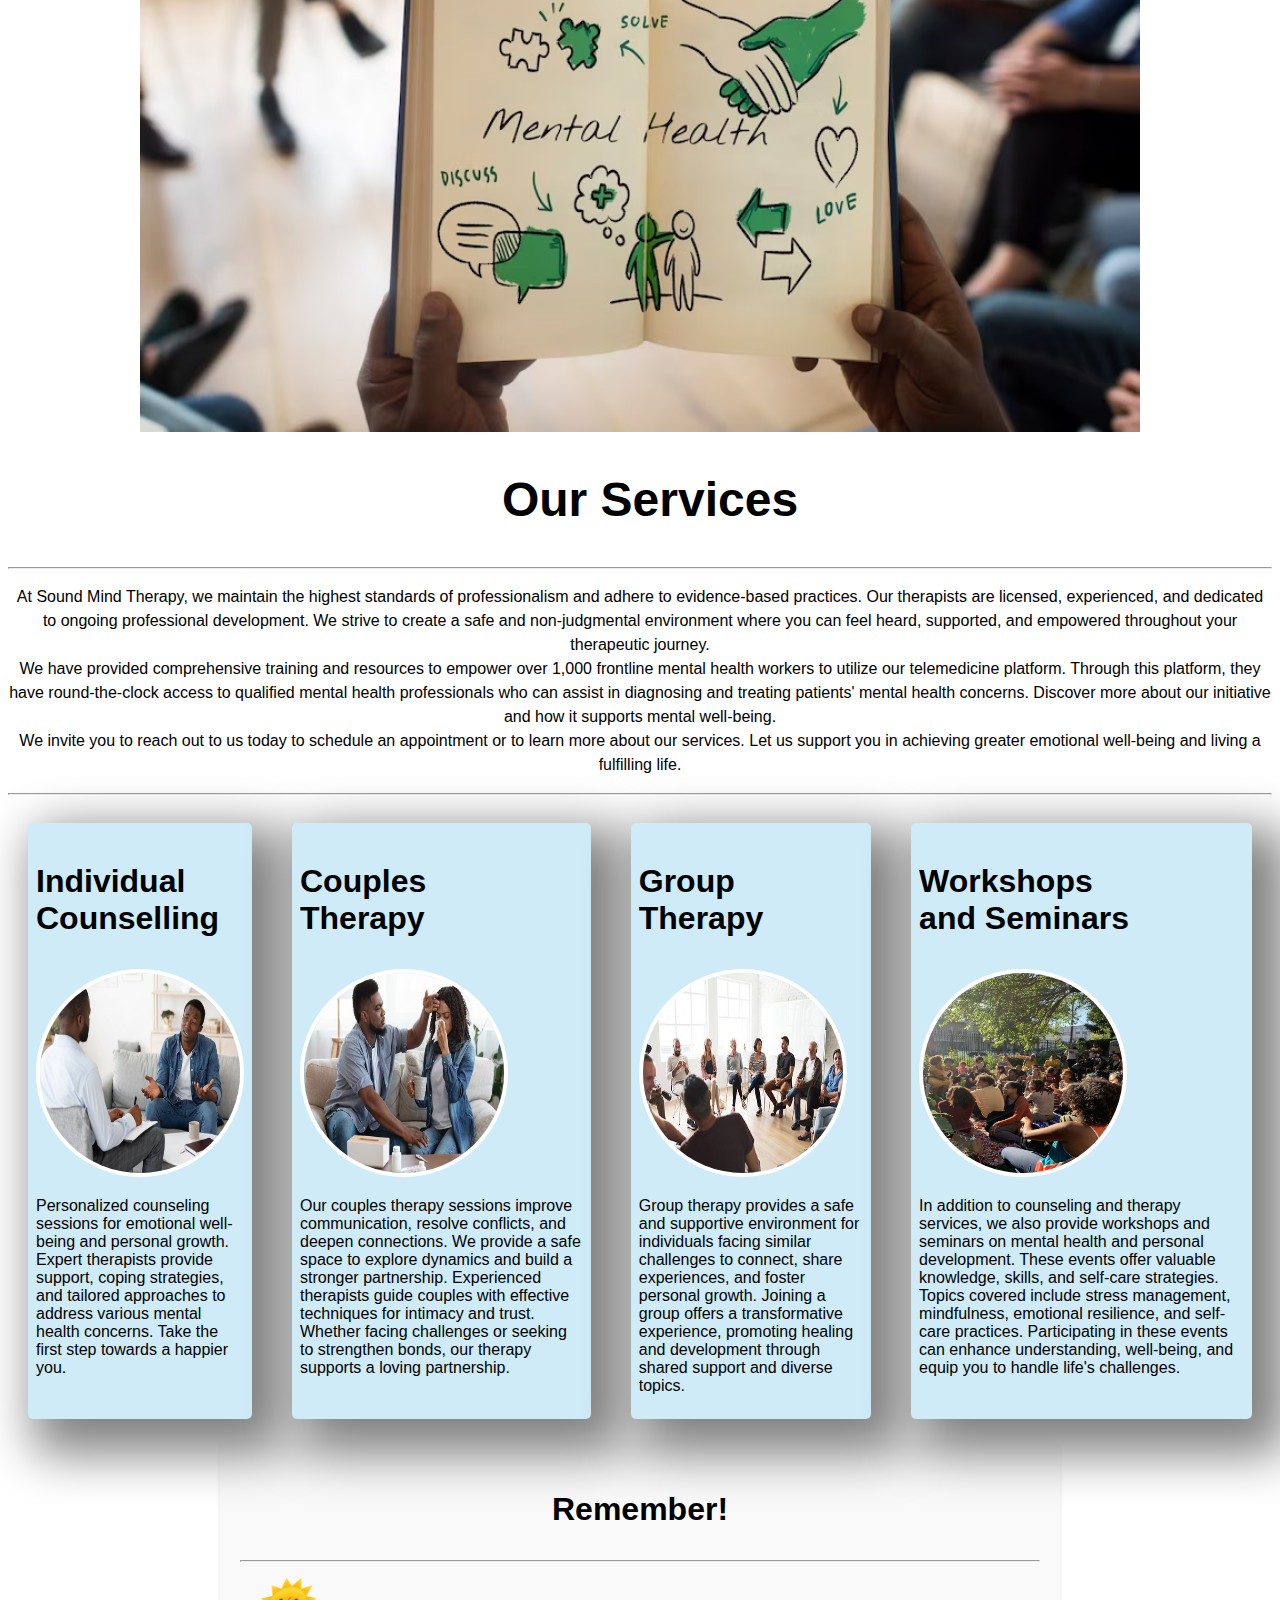
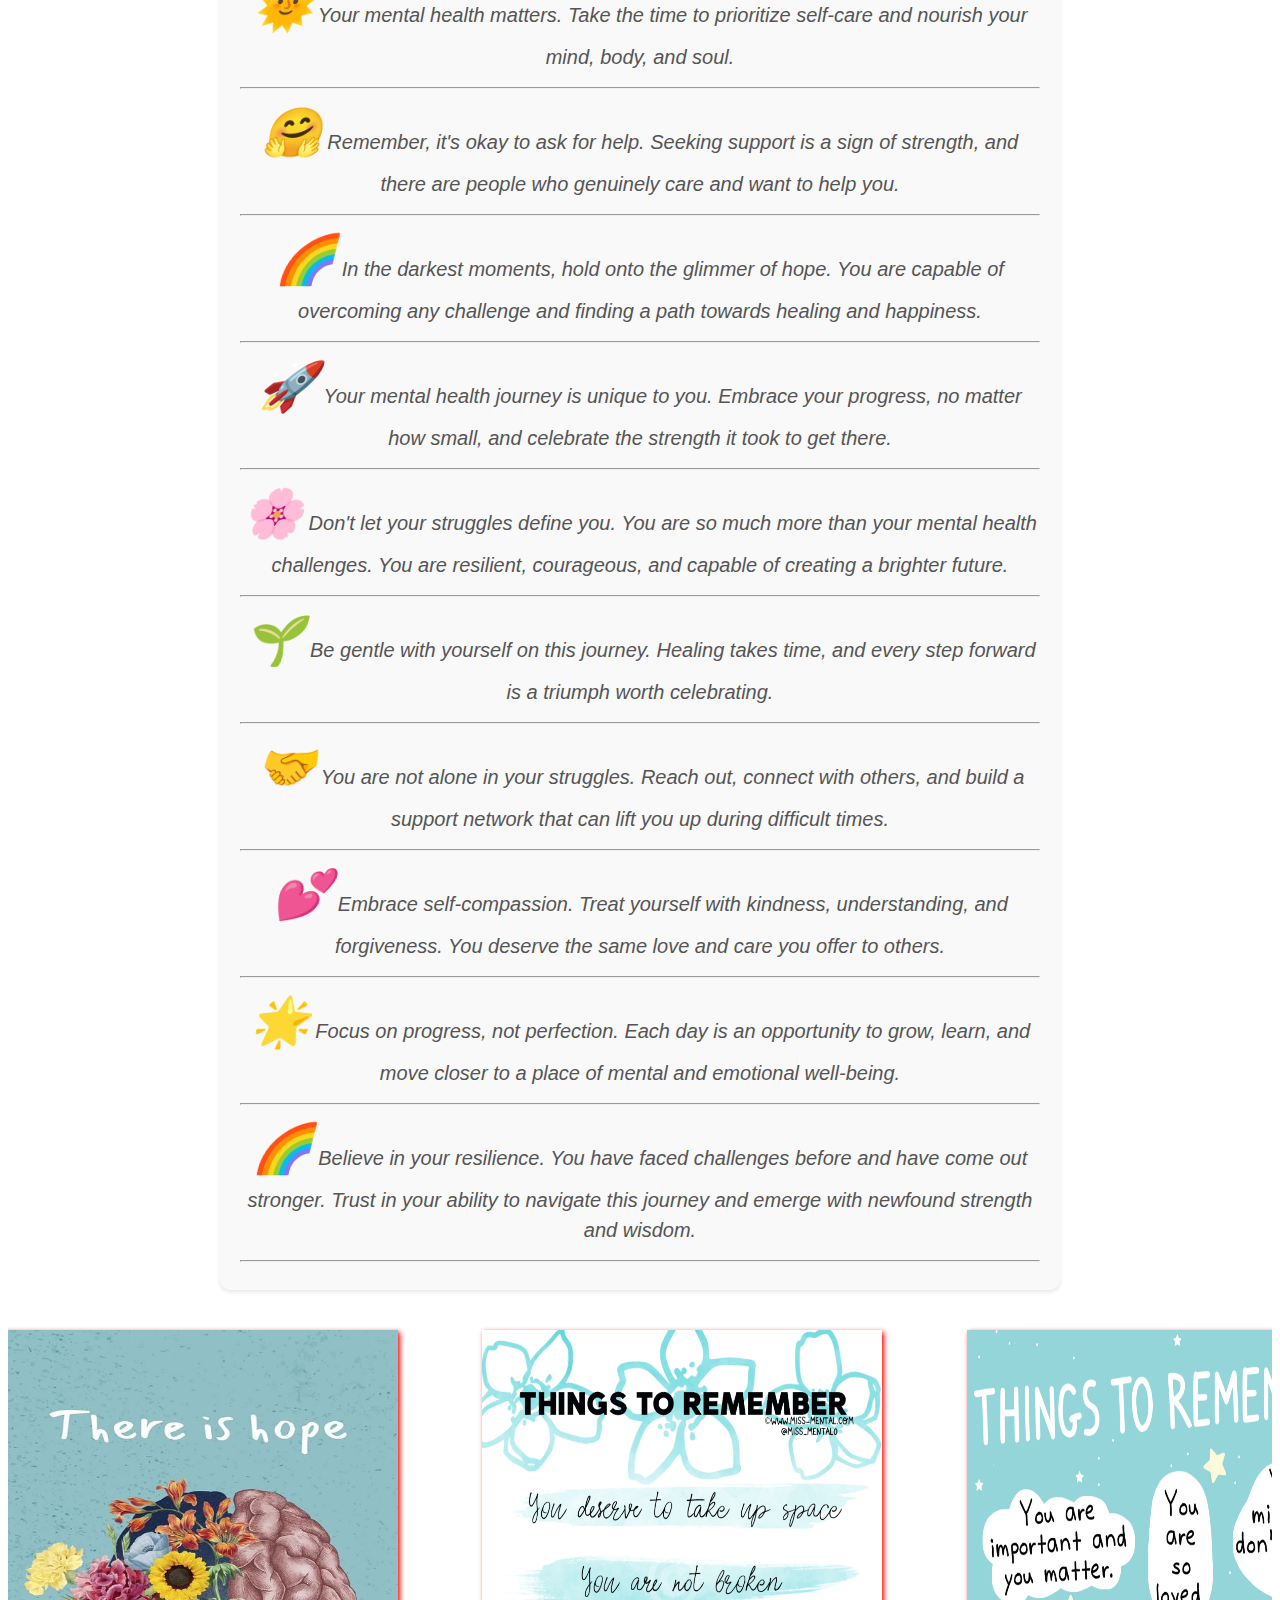
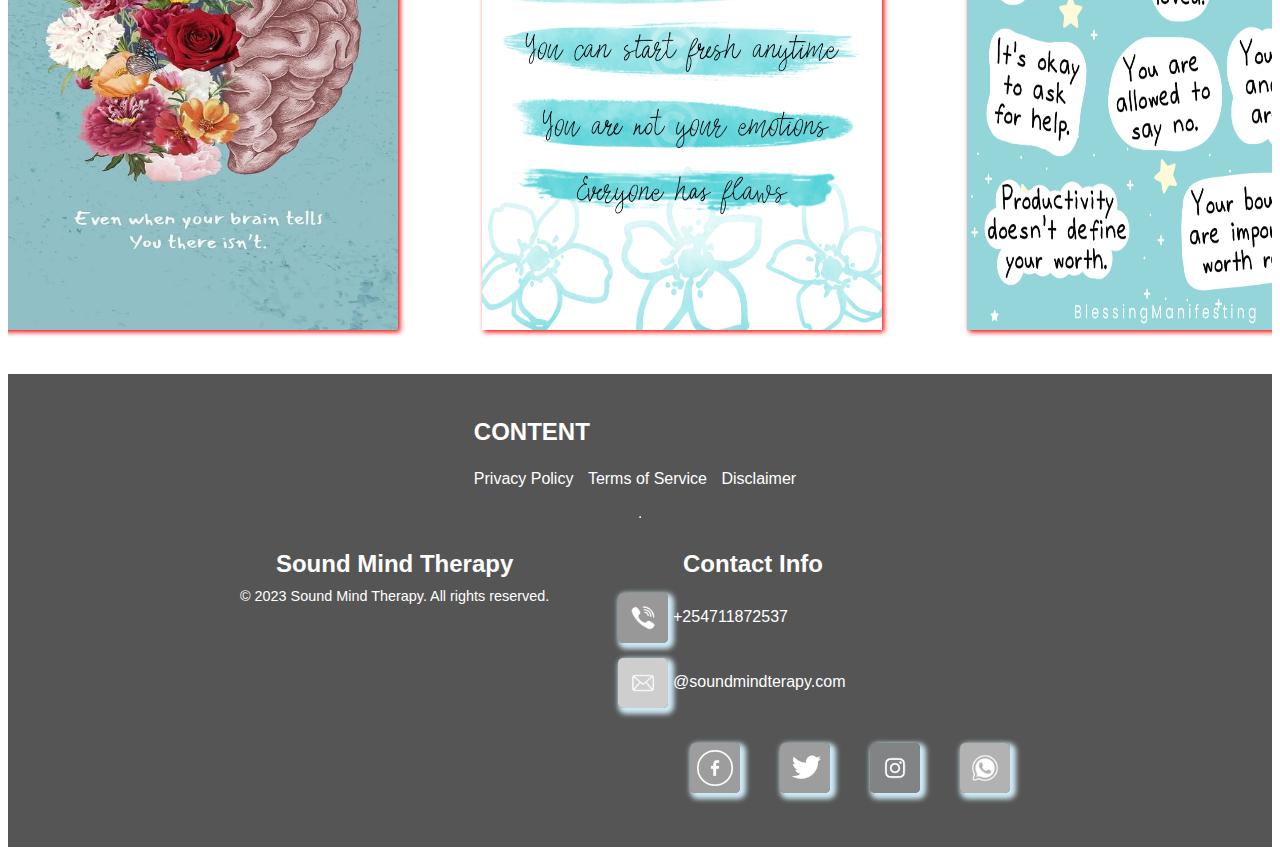
==== commit 964f30bb: "it will add aboutus.html file" ====
--- a/index.html
+++ b/index.html
@@ -17,7 +17,7 @@
             <li> <a href="#home-p"> Home </a></li>
             <li> <a href="#aboutusp"> About </a></li>
             <li> <a href="#ourservicesp">Services</a></li>
-            <li> <a href="#contactsectionp">Contact Us</a></li>
+            <li> <a href="aboutus.html#contactsectionp">Contact Us</a></li>
         </ul>
     </nav>
     <hr>
@@ -44,7 +44,7 @@
              </div>
              <div class="abtp1">
              <p>Discover the power of therapy at Sound Mind Therapy. Our experienced therapists offer individual, group, and couples therapy sessions tailored to your unique needs. Explore new perspectives, gain insights, and foster personal growth in a supportive and confidential environment.</p>
-             <button id="btn2" type="menu">LEARN MORE</button>
+             <button id="btn2" type="menu" onclick="window.location.href='aboutus.html';">LEARN MORE</button>
              <button id="btn2" type="menu">DOWNLOAD BROCHURE</button>
 
         </div>
@@ -117,53 +117,7 @@
 
 
     <!-- Contact Us -->
-    <section class="contact-section" id="contactsectionp">
-    <h2>Contact Us</h2>
-    <hr>
-    <div class="contact-container">
-        <div class="contact-form-container">
-            <h3>Send a Message</h3>
-            <form class="contact-form" action="/submit_contact_form" method="POST"><!-- method post is used instead of get, also note the action section doesnt work because of the js code -->
-                <!-- <label for="first-name">First Name:</label><br> -->
-                <input type="text" placeholder="First Name" id="first-name" name="first-name" required><br>
-                <input type="text" placeholder="Last Name" id="last-name" name="last-name" required><br>
-
-                <input type="email" placeholder="Email" id="email" name="email" required><br>
-                
-                <label for="subject">Subject:</label><br>
-                <select id="subject" name="subject" required>
-                    <option value="general">General Inquiry</option>
-                    <option value="appointment">Appointment Request</option>
-                    <option value="feedback">Feedback</option>
-                    <option value="other">Other</option>
-                </select><br>
-
-                <label for="message">Message:</label><br>
-                <textarea id="messagep" name="message" required></textarea><br>
-
-                <button type="submit" id="submitbtnp">Submit</button><br>
-            </form>
-        </div>
-        <div class="contact-info-container">
-            <h3>Contact Info</h3>
-            <div class="contact-info-container">
-            <ul class="contact-info">
-                <li><a href=""><img src="images/phonelogo.jpeg" alt="Social Icon 6" height="50px" width="50px"></a>+254711872537</li>
-                <li><a href=""><img src="images/emaillogo.jpeg" alt="Social Icon 5" height="50px" width="50px"></a>@soundmindterapy.com</li>
-            </ul>
-            </div>
-            <div class="social-media-container"> 
-            <ul class="social-media-icons">
-                <li><a href=""><img src="images/facebooklogo.jpeg" alt="Social Icon 1" height="50px" width="50px"></a></li>
-                <li><a href=""><img src="images/twitterlogo.jpeg" alt="Social Icon 2" height="50px" width="50px"></a></li>
-                <li><a href=""><img src="images/instagramlogo.jpeg" alt="Social Icon 3" height="50px" width="50px"></a></li>
-                <li><a href=""><img src="images/whatsapplogo.jpeg" alt="Social Icon 4" height="50px" width="50px"></a></li>
-
-            </ul>
-            </div>
-        </div>
-    </div>
-</section>
+   
 
     <button class="scroll-to-top">Scroll to Top</button>
     <footer>
--- a/css/index.css
+++ b/css/index.css
@@ -211,6 +211,18 @@
 
 
 
+}
+
+
+#btn2 a{
+  text-decoration: none;
+  color: black;
+
+}
+
+#btn2 a:hover{
+  color: #ff0000;
+  transform: 1.0s;
 }
 
 .aboutp{
@@ -681,3 +693,10 @@
   
 
 
+/* styling for aboutus.html */
+#approachp ul{
+  display: grid;
+  grid-template-columns: repeat(2, 1fr);
+  gap: 20px;
+}
+
